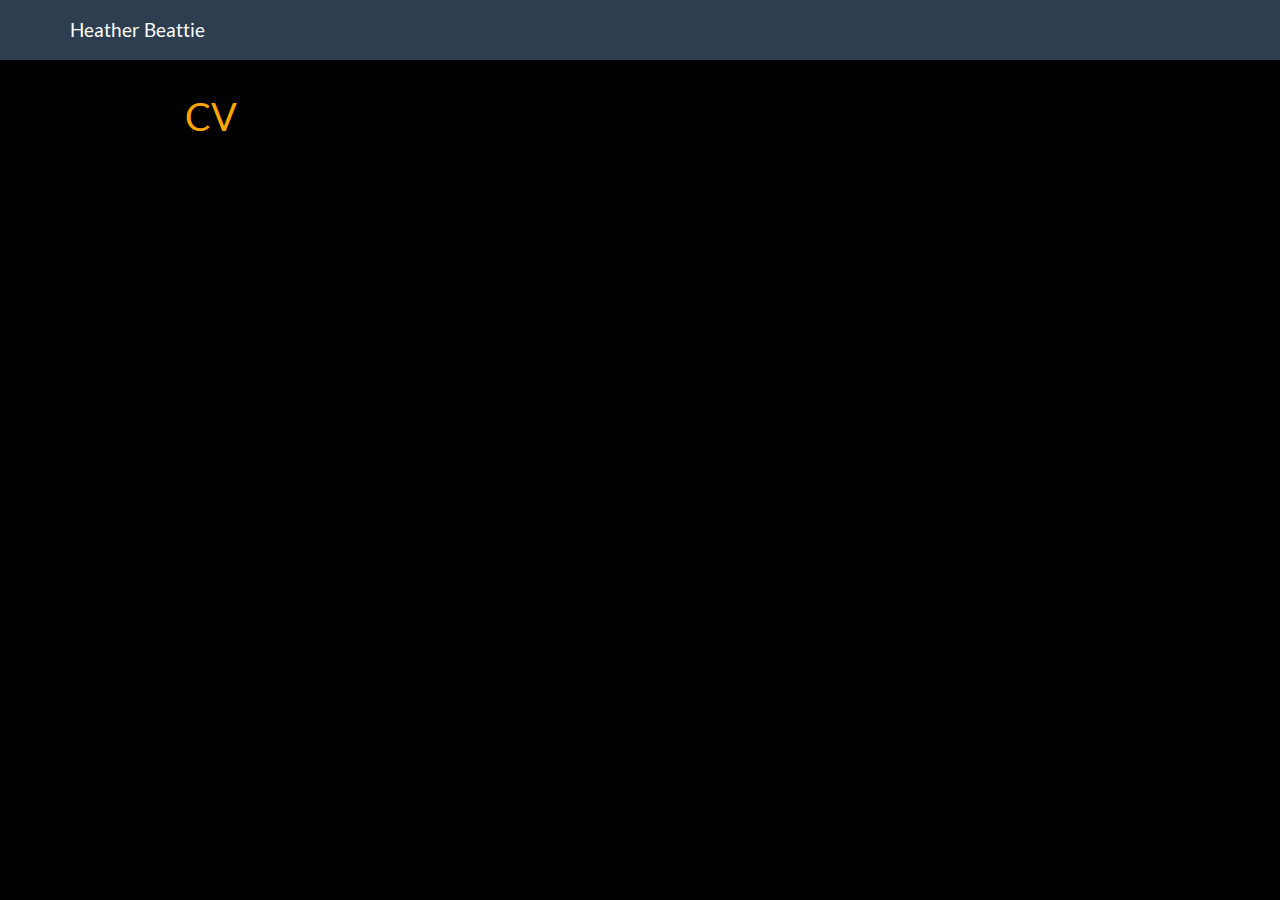
==== docs/cv.html @ c3816b7c "style changes" ====
<!DOCTYPE html>

<html>

<head>

<meta charset="utf-8" />
<meta name="generator" content="pandoc" />
<meta http-equiv="X-UA-Compatible" content="IE=EDGE" />




<title>CV</title>

<script src="site_libs/header-attrs-2.16/header-attrs.js"></script>
<script src="site_libs/jquery-3.6.0/jquery-3.6.0.min.js"></script>
<meta name="viewport" content="width=device-width, initial-scale=1" />
<link href="site_libs/bootstrap-3.3.5/css/flatly.min.css" rel="stylesheet" />
<script src="site_libs/bootstrap-3.3.5/js/bootstrap.min.js"></script>
<script src="site_libs/bootstrap-3.3.5/shim/html5shiv.min.js"></script>
<script src="site_libs/bootstrap-3.3.5/shim/respond.min.js"></script>
<style>h1 {font-size: 34px;}
       h1.title {font-size: 38px;}
       h2 {font-size: 30px;}
       h3 {font-size: 24px;}
       h4 {font-size: 18px;}
       h5 {font-size: 16px;}
       h6 {font-size: 12px;}
       code {color: inherit; background-color: rgba(0, 0, 0, 0.04);}
       pre:not([class]) { background-color: white }</style>
<script src="site_libs/navigation-1.1/tabsets.js"></script>
<link href="site_libs/highlightjs-9.12.0/default.css" rel="stylesheet" />
<script src="site_libs/highlightjs-9.12.0/highlight.js"></script>

<style type="text/css">
  code{white-space: pre-wrap;}
  span.smallcaps{font-variant: small-caps;}
  span.underline{text-decoration: underline;}
  div.column{display: inline-block; vertical-align: top; width: 50%;}
  div.hanging-indent{margin-left: 1.5em; text-indent: -1.5em;}
  ul.task-list{list-style: none;}
    </style>

<style type="text/css">code{white-space: pre;}</style>
<script type="text/javascript">
if (window.hljs) {
  hljs.configure({languages: []});
  hljs.initHighlightingOnLoad();
  if (document.readyState && document.readyState === "complete") {
    window.setTimeout(function() { hljs.initHighlighting(); }, 0);
  }
}
</script>






<link rel="stylesheet" href="style.css" type="text/css" />



<style type = "text/css">
.main-container {
  max-width: 940px;
  margin-left: auto;
  margin-right: auto;
}
img {
  max-width:100%;
}
.tabbed-pane {
  padding-top: 12px;
}
.html-widget {
  margin-bottom: 20px;
}
button.code-folding-btn:focus {
  outline: none;
}
summary {
  display: list-item;
}
details > summary > p:only-child {
  display: inline;
}
pre code {
  padding: 0;
}
</style>


<style type="text/css">
.dropdown-submenu {
  position: relative;
}
.dropdown-submenu>.dropdown-menu {
  top: 0;
  left: 100%;
  margin-top: -6px;
  margin-left: -1px;
  border-radius: 0 6px 6px 6px;
}
.dropdown-submenu:hover>.dropdown-menu {
  display: block;
}
.dropdown-submenu>a:after {
  display: block;
  content: " ";
  float: right;
  width: 0;
  height: 0;
  border-color: transparent;
  border-style: solid;
  border-width: 5px 0 5px 5px;
  border-left-color: #cccccc;
  margin-top: 5px;
  margin-right: -10px;
}
.dropdown-submenu:hover>a:after {
  border-left-color: #adb5bd;
}
.dropdown-submenu.pull-left {
  float: none;
}
.dropdown-submenu.pull-left>.dropdown-menu {
  left: -100%;
  margin-left: 10px;
  border-radius: 6px 0 6px 6px;
}
</style>

<script type="text/javascript">
// manage active state of menu based on current page
$(document).ready(function () {
  // active menu anchor
  href = window.location.pathname
  href = href.substr(href.lastIndexOf('/') + 1)
  if (href === "")
    href = "index.html";
  var menuAnchor = $('a[href="' + href + '"]');

  // mark the anchor link active (and if it's in a dropdown, also mark that active)
  var dropdown = menuAnchor.closest('li.dropdown');
  if (window.bootstrap) { // Bootstrap 4+
    menuAnchor.addClass('active');
    dropdown.find('> .dropdown-toggle').addClass('active');
  } else { // Bootstrap 3
    menuAnchor.parent().addClass('active');
    dropdown.addClass('active');
  }

  // Navbar adjustments
  var navHeight = $(".navbar").first().height() + 15;
  var style = document.createElement('style');
  var pt = "padding-top: " + navHeight + "px; ";
  var mt = "margin-top: -" + navHeight + "px; ";
  var css = "";
  // offset scroll position for anchor links (for fixed navbar)
  for (var i = 1; i <= 6; i++) {
    css += ".section h" + i + "{ " + pt + mt + "}\n";
  }
  style.innerHTML = "body {" + pt + "padding-bottom: 40px; }\n" + css;
  document.head.appendChild(style);
});
</script>

<!-- tabsets -->

<style type="text/css">
.tabset-dropdown > .nav-tabs {
  display: inline-table;
  max-height: 500px;
  min-height: 44px;
  overflow-y: auto;
  border: 1px solid #ddd;
  border-radius: 4px;
}

.tabset-dropdown > .nav-tabs > li.active:before {
  content: "";
  font-family: 'Glyphicons Halflings';
  display: inline-block;
  padding: 10px;
  border-right: 1px solid #ddd;
}

.tabset-dropdown > .nav-tabs.nav-tabs-open > li.active:before {
  content: "&#xe258;";
  border: none;
}

.tabset-dropdown > .nav-tabs.nav-tabs-open:before {
  content: "";
  font-family: 'Glyphicons Halflings';
  display: inline-block;
  padding: 10px;
  border-right: 1px solid #ddd;
}

.tabset-dropdown > .nav-tabs > li.active {
  display: block;
}

.tabset-dropdown > .nav-tabs > li > a,
.tabset-dropdown > .nav-tabs > li > a:focus,
.tabset-dropdown > .nav-tabs > li > a:hover {
  border: none;
  display: inline-block;
  border-radius: 4px;
  background-color: transparent;
}

.tabset-dropdown > .nav-tabs.nav-tabs-open > li {
  display: block;
  float: none;
}

.tabset-dropdown > .nav-tabs > li {
  display: none;
}
</style>

<!-- code folding -->




</head>

<body>


<div class="container-fluid main-container">




<div class="navbar navbar-default  navbar-fixed-top" role="navigation">
  <div class="container">
    <div class="navbar-header">
      <button type="button" class="navbar-toggle collapsed" data-toggle="collapse" data-bs-toggle="collapse" data-target="#navbar" data-bs-target="#navbar">
        <span class="icon-bar"></span>
        <span class="icon-bar"></span>
        <span class="icon-bar"></span>
      </button>
      <a class="navbar-brand" href="index.html">Heather Beattie</a>
    </div>
    <div id="navbar" class="navbar-collapse collapse">
      <ul class="nav navbar-nav">
        
      </ul>
      <ul class="nav navbar-nav navbar-right">
        
      </ul>
    </div><!--/.nav-collapse -->
  </div><!--/.container -->
</div><!--/.navbar -->

<div id="header">



<h1 class="title toc-ignore">CV</h1>

</div>







</div>

<script>

// add bootstrap table styles to pandoc tables
function bootstrapStylePandocTables() {
  $('tr.odd').parent('tbody').parent('table').addClass('table table-condensed');
}
$(document).ready(function () {
  bootstrapStylePandocTables();
});


</script>

<!-- tabsets -->

<script>
$(document).ready(function () {
  window.buildTabsets("TOC");
});

$(document).ready(function () {
  $('.tabset-dropdown > .nav-tabs > li').click(function () {
    $(this).parent().toggleClass('nav-tabs-open');
  });
});
</script>

<!-- code folding -->


<!-- dynamically load mathjax for compatibility with self-contained -->
<script>
  (function () {
    var script = document.createElement("script");
    script.type = "text/javascript";
    script.src  = "https://mathjax.rstudio.com/latest/MathJax.js?config=TeX-AMS-MML_HTMLorMML";
    document.getElementsByTagName("head")[0].appendChild(script);
  })();
</script>

</body>
</html>
---- docs/site_libs/bootstrap-3.3.5/css/flatly.min.css ----
@font-face {
  font-family: 'Lato';
  font-style: normal;
  font-weight: 400;
  src: url(fonts/Lato.ttf) format('truetype');
}
@font-face {
  font-family: 'Lato';
  font-style: normal;
  font-weight: 700;
  src: url(fonts/LatoBold.ttf) format('truetype');
}
@font-face {
  font-family: 'Lato';
  font-style: italic;
  font-weight: 400;
  src: url(fonts/LatoItalic.ttf) format('truetype');
}

/*!
 * bootswatch v3.3.6
 * Homepage: http://bootswatch.com
 * Copyright 2012-2015 Thomas Park
 * Licensed under MIT
 * Based on Bootstrap
*//*!
 * Bootstrap v3.3.6 (http://getbootstrap.com)
 * Copyright 2011-2015 Twitter, Inc.
 * Licensed under MIT (https://github.com/twbs/bootstrap/blob/master/LICENSE)
 *//*! normalize.css v3.0.3 | MIT License | github.com/necolas/normalize.css */html{font-family:sans-serif;-ms-text-size-adjust:100%;-webkit-text-size-adjust:100%}body{margin:0}article,aside,details,figcaption,figure,footer,header,hgroup,main,menu,nav,section,summary{display:block}audio,canvas,progress,video{display:inline-block;vertical-align:baseline}audio:not([controls]){display:none;height:0}[hidden],template{display:none}a{background-color:transparent}a:active,a:hover{outline:0}abbr[title]{border-bottom:1px dotted}b,strong{font-weight:bold}dfn{font-style:italic}h1{font-size:2em;margin:0.67em 0}mark{background:#ff0;color:#000}small{font-size:80%}sub,sup{font-size:75%;line-height:0;position:relative;vertical-align:baseline}sup{top:-0.5em}sub{bottom:-0.25em}img{border:0}svg:not(:root){overflow:hidden}figure{margin:1em 40px}hr{-webkit-box-sizing:content-box;-moz-box-sizing:content-box;box-sizing:content-box;height:0}pre{overflow:auto}code,kbd,pre,samp{font-family:monospace, monospace;font-size:1em}button,input,optgroup,select,textarea{color:inherit;font:inherit;margin:0}button{overflow:visible}button,select{text-transform:none}button,html input[type="button"],input[type="reset"],input[type="submit"]{-webkit-appearance:button;cursor:pointer}button[disabled],html input[disabled]{cursor:default}button::-moz-focus-inner,input::-moz-focus-inner{border:0;padding:0}input{line-height:normal}input[type="checkbox"],input[type="radio"]{-webkit-box-sizing:border-box;-moz-box-sizing:border-box;box-sizing:border-box;padding:0}input[type="number"]::-webkit-inner-spin-button,input[type="number"]::-webkit-outer-spin-button{height:auto}input[type="search"]{-webkit-appearance:textfield;-webkit-box-sizing:content-box;-moz-box-sizing:content-box;box-sizing:content-box}input[type="search"]::-webkit-search-cancel-button,input[type="search"]::-webkit-search-decoration{-webkit-appearance:none}fieldset{border:1px solid #c0c0c0;margin:0 2px;padding:0.35em 0.625em 0.75em}legend{border:0;padding:0}textarea{overflow:auto}optgroup{font-weight:bold}table{border-collapse:collapse;border-spacing:0}td,th{padding:0}/*! Source: https://github.com/h5bp/html5-boilerplate/blob/master/src/css/main.css */@media print{*,*:before,*:after{background:transparent !important;color:#000 !important;-webkit-box-shadow:none !important;box-shadow:none !important;text-shadow:none !important}a,a:visited{text-decoration:underline}a[href]:after{content:" (" attr(href) ")"}abbr[title]:after{content:" (" attr(title) ")"}a[href^="#"]:after,a[href^="javascript:"]:after{content:""}pre,blockquote{border:1px solid #999;page-break-inside:avoid}thead{display:table-header-group}tr,img{page-break-inside:avoid}img{max-width:100% !important}p,h2,h3{orphans:3;widows:3}h2,h3{page-break-after:avoid}.navbar{display:none}.btn>.caret,.dropup>.btn>.caret{border-top-color:#000 !important}.label{border:1px solid #000}.table{border-collapse:collapse !important}.table td,.table th{background-color:#fff !important}.table-bordered th,.table-bordered td{border:1px solid #ddd !important}}@font-face{font-family:'Glyphicons Halflings';src:url('../fonts/glyphicons-halflings-regular.eot');src:url('../fonts/glyphicons-halflings-regular.eot?#iefix') format('embedded-opentype'),url('../fonts/glyphicons-halflings-regular.woff') format('woff'),url('../fonts/glyphicons-halflings-regular.ttf') format('truetype'),url('../fonts/glyphicons-halflings-regular.svg#glyphicons_halflingsregular') format('svg')}.glyphicon{position:relative;top:1px;display:inline-block;font-family:'Glyphicons Halflings';font-style:normal;font-weight:normal;line-height:1;-webkit-font-smoothing:antialiased;-moz-osx-font-smoothing:grayscale}.glyphicon-asterisk:before{content:"\002a"}.glyphicon-plus:before{content:"\002b"}.glyphicon-euro:before,.glyphicon-eur:before{content:"\20ac"}.glyphicon-minus:before{content:"\2212"}.glyphicon-cloud:before{content:"\2601"}.glyphicon-envelope:before{content:"\2709"}.glyphicon-pencil:before{content:"\270f"}.glyphicon-glass:before{content:"\e001"}.glyphicon-music:before{content:"\e002"}.glyphicon-search:before{content:"\e003"}.glyphicon-heart:before{content:"\e005"}.glyphicon-star:before{content:"\e006"}.glyphicon-star-empty:before{content:"\e007"}.glyphicon-user:before{content:"\e008"}.glyphicon-film:before{content:"\e009"}.glyphicon-th-large:before{content:"\e010"}.glyphicon-th:before{content:"\e011"}.glyphicon-th-list:before{content:"\e012"}.glyphicon-ok:before{content:"\e013"}.glyphicon-remove:before{content:"\e014"}.glyphicon-zoom-in:before{content:"\e015"}.glyphicon-zoom-out:before{content:"\e016"}.glyphicon-off:before{content:"\e017"}.glyphicon-signal:before{content:"\e018"}.glyphicon-cog:before{content:"\e019"}.glyphicon-trash:before{content:"\e020"}.glyphicon-home:before{content:"\e021"}.glyphicon-file:before{content:"\e022"}.glyphicon-time:before{content:"\e023"}.glyphicon-road:before{content:"\e024"}.glyphicon-download-alt:before{content:"\e025"}.glyphicon-download:before{content:"\e026"}.glyphicon-upload:before{content:"\e027"}.glyphicon-inbox:before{content:"\e028"}.glyphicon-play-circle:before{content:"\e029"}.glyphicon-repeat:before{content:"\e030"}.glyphicon-refresh:before{content:"\e031"}.glyphicon-list-alt:before{content:"\e032"}.glyphicon-lock:before{content:"\e033"}.glyphicon-flag:before{content:"\e034"}.glyphicon-headphones:before{content:"\e035"}.glyphicon-volume-off:before{content:"\e036"}.glyphicon-volume-down:before{content:"\e037"}.glyphicon-volume-up:before{content:"\e038"}.glyphicon-qrcode:before{content:"\e039"}.glyphicon-barcode:before{content:"\e040"}.glyphicon-tag:before{content:"\e041"}.glyphicon-tags:before{content:"\e042"}.glyphicon-book:before{content:"\e043"}.glyphicon-bookmark:before{content:"\e044"}.glyphicon-print:before{content:"\e045"}.glyphicon-camera:before{content:"\e046"}.glyphicon-font:before{content:"\e047"}.glyphicon-bold:before{content:"\e048"}.glyphicon-italic:before{content:"\e049"}.glyphicon-text-height:before{content:"\e050"}.glyphicon-text-width:before{content:"\e051"}.glyphicon-align-left:before{content:"\e052"}.glyphicon-align-center:before{content:"\e053"}.glyphicon-align-right:before{content:"\e054"}.glyphicon-align-justify:before{content:"\e055"}.glyphicon-list:before{content:"\e056"}.glyphicon-indent-left:before{content:"\e057"}.glyphicon-indent-right:before{content:"\e058"}.glyphicon-facetime-video:before{content:"\e059"}.glyphicon-picture:before{content:"\e060"}.glyphicon-map-marker:before{content:"\e062"}.glyphicon-adjust:before{content:"\e063"}.glyphicon-tint:before{content:"\e064"}.glyphicon-edit:before{content:"\e065"}.glyphicon-share:before{content:"\e066"}.glyphicon-check:before{content:"\e067"}.glyphicon-move:before{content:"\e068"}.glyphicon-step-backward:before{content:"\e069"}.glyphicon-fast-backward:before{content:"\e070"}.glyphicon-backward:before{content:"\e071"}.glyphicon-play:before{content:"\e072"}.glyphicon-pause:before{content:"\e073"}.glyphicon-stop:before{content:"\e074"}.glyphicon-forward:before{content:"\e075"}.glyphicon-fast-forward:before{content:"\e076"}.glyphicon-step-forward:before{content:"\e077"}.glyphicon-eject:before{content:"\e078"}.glyphicon-chevron-left:before{content:"\e079"}.glyphicon-chevron-right:before{content:"\e080"}.glyphicon-plus-sign:before{content:"\e081"}.glyphicon-minus-sign:before{content:"\e082"}.glyphicon-remove-sign:before{content:"\e083"}.glyphicon-ok-sign:before{content:"\e084"}.glyphicon-question-sign:before{content:"\e085"}.glyphicon-info-sign:before{content:"\e086"}.glyphicon-screenshot:before{content:"\e087"}.glyphicon-remove-circle:before{content:"\e088"}.glyphicon-ok-circle:before{content:"\e089"}.glyphicon-ban-circle:before{content:"\e090"}.glyphicon-arrow-left:before{content:"\e091"}.glyphicon-arrow-right:before{content:"\e092"}.glyphicon-arrow-up:before{content:"\e093"}.glyphicon-arrow-down:before{content:"\e094"}.glyphicon-share-alt:before{content:"\e095"}.glyphicon-resize-full:before{content:"\e096"}.glyphicon-resize-small:before{content:"\e097"}.glyphicon-exclamation-sign:before{content:"\e101"}.glyphicon-gift:before{content:"\e102"}.glyphicon-leaf:before{content:"\e103"}.glyphicon-fire:before{content:"\e104"}.glyphicon-eye-open:before{content:"\e105"}.glyphicon-eye-close:before{content:"\e106"}.glyphicon-warning-sign:before{content:"\e107"}.glyphicon-plane:before{content:"\e108"}.glyphicon-calendar:before{content:"\e109"}.glyphicon-random:before{content:"\e110"}.glyphicon-comment:before{content:"\e111"}.glyphicon-magnet:before{content:"\e112"}.glyphicon-chevron-up:before{content:"\e113"}.glyphicon-chevron-down:before{content:"\e114"}.glyphicon-retweet:before{content:"\e115"}.glyphicon-shopping-cart:before{content:"\e116"}.glyphicon-folder-close:before{content:"\e117"}.glyphicon-folder-open:before{content:"\e118"}.glyphicon-resize-vertical:before{content:"\e119"}.glyphicon-resize-horizontal:before{content:"\e120"}.glyphicon-hdd:before{content:"\e121"}.glyphicon-bullhorn:before{content:"\e122"}.glyphicon-bell:before{content:"\e123"}.glyphicon-certificate:before{content:"\e124"}.glyphicon-thumbs-up:before{content:"\e125"}.glyphicon-thumbs-down:before{content:"\e126"}.glyphicon-hand-right:before{content:"\e127"}.glyphicon-hand-left:before{content:"\e128"}.glyphicon-hand-up:before{content:"\e129"}.glyphicon-hand-down:before{content:"\e130"}.glyphicon-circle-arrow-right:before{content:"\e131"}.glyphicon-circle-arrow-left:before{content:"\e132"}.glyphicon-circle-arrow-up:before{content:"\e133"}.glyphicon-circle-arrow-down:before{content:"\e134"}.glyphicon-globe:before{content:"\e135"}.glyphicon-wrench:before{content:"\e136"}.glyphicon-tasks:before{content:"\e137"}.glyphicon-filter:before{content:"\e138"}.glyphicon-briefcase:before{content:"\e139"}.glyphicon-fullscreen:before{content:"\e140"}.glyphicon-dashboard:before{content:"\e141"}.glyphicon-paperclip:before{content:"\e142"}.glyphicon-heart-empty:before{content:"\e143"}.glyphicon-link:before{content:"\e144"}.glyphicon-phone:before{content:"\e145"}.glyphicon-pushpin:before{content:"\e146"}.glyphicon-usd:before{content:"\e148"}.glyphicon-gbp:before{content:"\e149"}.glyphicon-sort:before{content:"\e150"}.glyphicon-sort-by-alphabet:before{content:"\e151"}.glyphicon-sort-by-alphabet-alt:before{content:"\e152"}.glyphicon-sort-by-order:before{content:"\e153"}.glyphicon-sort-by-order-alt:before{content:"\e154"}.glyphicon-sort-by-attributes:before{content:"\e155"}.glyphicon-sort-by-attributes-alt:before{content:"\e156"}.glyphicon-unchecked:before{content:"\e157"}.glyphicon-expand:before{content:"\e158"}.glyphicon-collapse-down:before{content:"\e159"}.glyphicon-collapse-up:before{content:"\e160"}.glyphicon-log-in:before{content:"\e161"}.glyphicon-flash:before{content:"\e162"}.glyphicon-log-out:before{content:"\e163"}.glyphicon-new-window:before{content:"\e164"}.glyphicon-record:before{content:"\e165"}.glyphicon-save:before{content:"\e166"}.glyphicon-open:before{content:"\e167"}.glyphicon-saved:before{content:"\e168"}.glyphicon-import:before{content:"\e169"}.glyphicon-export:before{content:"\e170"}.glyphicon-send:before{content:"\e171"}.glyphicon-floppy-disk:before{content:"\e172"}.glyphicon-floppy-saved:before{content:"\e173"}.glyphicon-floppy-remove:before{content:"\e174"}.glyphicon-floppy-save:before{content:"\e175"}.glyphicon-floppy-open:before{content:"\e176"}.glyphicon-credit-card:before{content:"\e177"}.glyphicon-transfer:before{content:"\e178"}.glyphicon-cutlery:before{content:"\e179"}.glyphicon-header:before{content:"\e180"}.glyphicon-compressed:before{content:"\e181"}.glyphicon-earphone:before{content:"\e182"}.glyphicon-phone-alt:before{content:"\e183"}.glyphicon-tower:before{content:"\e184"}.glyphicon-stats:before{content:"\e185"}.glyphicon-sd-video:before{content:"\e186"}.glyphicon-hd-video:before{content:"\e187"}.glyphicon-subtitles:before{content:"\e188"}.glyphicon-sound-stereo:before{content:"\e189"}.glyphicon-sound-dolby:before{content:"\e190"}.glyphicon-sound-5-1:before{content:"\e191"}.glyphicon-sound-6-1:before{content:"\e192"}.glyphicon-sound-7-1:before{content:"\e193"}.glyphicon-copyright-mark:before{content:"\e194"}.glyphicon-registration-mark:before{content:"\e195"}.glyphicon-cloud-download:before{content:"\e197"}.glyphicon-cloud-upload:before{content:"\e198"}.glyphicon-tree-conifer:before{content:"\e199"}.glyphicon-tree-deciduous:before{content:"\e200"}.glyphicon-cd:before{content:"\e201"}.glyphicon-save-file:before{content:"\e202"}.glyphicon-open-file:before{content:"\e203"}.glyphicon-level-up:before{content:"\e204"}.glyphicon-copy:before{content:"\e205"}.glyphicon-paste:before{content:"\e206"}.glyphicon-alert:before{content:"\e209"}.glyphicon-equalizer:before{content:"\e210"}.glyphicon-king:before{content:"\e211"}.glyphicon-queen:before{content:"\e212"}.glyphicon-pawn:before{content:"\e213"}.glyphicon-bishop:before{content:"\e214"}.glyphicon-knight:before{content:"\e215"}.glyphicon-baby-formula:before{content:"\e216"}.glyphicon-tent:before{content:"\26fa"}.glyphicon-blackboard:before{content:"\e218"}.glyphicon-bed:before{content:"\e219"}.glyphicon-apple:before{content:"\f8ff"}.glyphicon-erase:before{content:"\e221"}.glyphicon-hourglass:before{content:"\231b"}.glyphicon-lamp:before{content:"\e223"}.glyphicon-duplicate:before{content:"\e224"}.glyphicon-piggy-bank:before{content:"\e225"}.glyphicon-scissors:before{content:"\e226"}.glyphicon-bitcoin:before{content:"\e227"}.glyphicon-btc:before{content:"\e227"}.glyphicon-xbt:before{content:"\e227"}.glyphicon-yen:before{content:"\00a5"}.glyphicon-jpy:before{content:"\00a5"}.glyphicon-ruble:before{content:"\20bd"}.glyphicon-rub:before{content:"\20bd"}.glyphicon-scale:before{content:"\e230"}.glyphicon-ice-lolly:before{content:"\e231"}.glyphicon-ice-lolly-tasted:before{content:"\e232"}.glyphicon-education:before{content:"\e233"}.glyphicon-option-horizontal:before{content:"\e234"}.glyphicon-option-vertical:before{content:"\e235"}.glyphicon-menu-hamburger:before{content:"\e236"}.glyphicon-modal-window:before{content:"\e237"}.glyphicon-oil:before{content:"\e238"}.glyphicon-grain:before{content:"\e239"}.glyphicon-sunglasses:before{content:"\e240"}.glyphicon-text-size:before{content:"\e241"}.glyphicon-text-color:before{content:"\e242"}.glyphicon-text-background:before{content:"\e243"}.glyphicon-object-align-top:before{content:"\e244"}.glyphicon-object-align-bottom:before{content:"\e245"}.glyphicon-object-align-horizontal:before{content:"\e246"}.glyphicon-object-align-left:before{content:"\e247"}.glyphicon-object-align-vertical:before{content:"\e248"}.glyphicon-object-align-right:before{content:"\e249"}.glyphicon-triangle-right:before{content:"\e250"}.glyphicon-triangle-left:before{content:"\e251"}.glyphicon-triangle-bottom:before{content:"\e252"}.glyphicon-triangle-top:before{content:"\e253"}.glyphicon-console:before{content:"\e254"}.glyphicon-superscript:before{content:"\e255"}.glyphicon-subscript:before{content:"\e256"}.glyphicon-menu-left:before{content:"\e257"}.glyphicon-menu-right:before{content:"\e258"}.glyphicon-menu-down:before{content:"\e259"}.glyphicon-menu-up:before{content:"\e260"}*{-webkit-box-sizing:border-box;-moz-box-sizing:border-box;box-sizing:border-box}*:before,*:after{-webkit-box-sizing:border-box;-moz-box-sizing:border-box;box-sizing:border-box}html{font-size:10px;-webkit-tap-highlight-color:rgba(0,0,0,0)}body{font-family:"Lato","Helvetica Neue",Helvetica,Arial,sans-serif;font-size:15px;line-height:1.42857143;color:#2c3e50;background-color:#ffffff}input,button,select,textarea{font-family:inherit;font-size:inherit;line-height:inherit}a{color:#18bc9c;text-decoration:none}a:hover,a:focus{color:#18bc9c;text-decoration:underline}a:focus{outline:thin dotted;outline:5px auto -webkit-focus-ring-color;outline-offset:-2px}figure{margin:0}img{vertical-align:middle}.img-responsive,.thumbnail>img,.thumbnail a>img,.carousel-inner>.item>img,.carousel-inner>.item>a>img{display:block;max-width:100%;height:auto}.img-rounded{border-radius:6px}.img-thumbnail{padding:4px;line-height:1.42857143;background-color:#ffffff;border:1px solid #ecf0f1;border-radius:4px;-webkit-transition:all .2s ease-in-out;-o-transition:all .2s ease-in-out;transition:all .2s ease-in-out;display:inline-block;max-width:100%;height:auto}.img-circle{border-radius:50%}hr{margin-top:21px;margin-bottom:21px;border:0;border-top:1px solid #ecf0f1}.sr-only{position:absolute;width:1px;height:1px;margin:-1px;padding:0;overflow:hidden;clip:rect(0, 0, 0, 0);border:0}.sr-only-focusable:active,.sr-only-focusable:focus{position:static;width:auto;height:auto;margin:0;overflow:visible;clip:auto}[role="button"]{cursor:pointer}h1,h2,h3,h4,h5,h6,.h1,.h2,.h3,.h4,.h5,.h6{font-family:"Lato","Helvetica Neue",Helvetica,Arial,sans-serif;font-weight:400;line-height:1.1;color:inherit}h1 small,h2 small,h3 small,h4 small,h5 small,h6 small,.h1 small,.h2 small,.h3 small,.h4 small,.h5 small,.h6 small,h1 .small,h2 .small,h3 .small,h4 .small,h5 .small,h6 .small,.h1 .small,.h2 .small,.h3 .small,.h4 .small,.h5 .small,.h6 .small{font-weight:normal;line-height:1;color:#b4bcc2}h1,.h1,h2,.h2,h3,.h3{margin-top:21px;margin-bottom:10.5px}h1 small,.h1 small,h2 small,.h2 small,h3 small,.h3 small,h1 .small,.h1 .small,h2 .small,.h2 .small,h3 .small,.h3 .small{font-size:65%}h4,.h4,h5,.h5,h6,.h6{margin-top:10.5px;margin-bottom:10.5px}h4 small,.h4 small,h5 small,.h5 small,h6 small,.h6 small,h4 .small,.h4 .small,h5 .small,.h5 .small,h6 .small,.h6 .small{font-size:75%}h1,.h1{font-size:39px}h2,.h2{font-size:32px}h3,.h3{font-size:26px}h4,.h4{font-size:19px}h5,.h5{font-size:15px}h6,.h6{font-size:13px}p{margin:0 0 10.5px}.lead{margin-bottom:21px;font-size:17px;font-weight:300;line-height:1.4}@media (min-width:768px){.lead{font-size:22.5px}}small,.small{font-size:86%}mark,.mark{background-color:#f39c12;padding:.2em}.text-left{text-align:left}.text-right{text-align:right}.text-center{text-align:center}.text-justify{text-align:justify}.text-nowrap{white-space:nowrap}.text-lowercase{text-transform:lowercase}.text-uppercase{text-transform:uppercase}.text-capitalize{text-transform:capitalize}.text-muted{color:#b4bcc2}.text-primary{color:#2c3e50}a.text-primary:hover,a.text-primary:focus{color:#1a242f}.text-success{color:#ffffff}a.text-success:hover,a.text-success:focus{color:#e6e6e6}.text-info{color:#ffffff}a.text-info:hover,a.text-info:focus{color:#e6e6e6}.text-warning{color:#ffffff}a.text-warning:hover,a.text-warning:focus{color:#e6e6e6}.text-danger{color:#ffffff}a.text-danger:hover,a.text-danger:focus{color:#e6e6e6}.bg-primary{color:#fff;background-color:#2c3e50}a.bg-primary:hover,a.bg-primary:focus{background-color:#1a242f}.bg-success{background-color:#18bc9c}a.bg-success:hover,a.bg-success:focus{background-color:#128f76}.bg-info{background-color:#3498db}a.bg-info:hover,a.bg-info:focus{background-color:#217dbb}.bg-warning{background-color:#f39c12}a.bg-warning:hover,a.bg-warning:focus{background-color:#c87f0a}.bg-danger{background-color:#e74c3c}a.bg-danger:hover,a.bg-danger:focus{background-color:#d62c1a}.page-header{padding-bottom:9.5px;margin:42px 0 21px;border-bottom:1px solid transparent}ul,ol{margin-top:0;margin-bottom:10.5px}ul ul,ol ul,ul ol,ol ol{margin-bottom:0}.list-unstyled{padding-left:0;list-style:none}.list-inline{padding-left:0;list-style:none;margin-left:-5px}.list-inline>li{display:inline-block;padding-left:5px;padding-right:5px}dl{margin-top:0;margin-bottom:21px}dt,dd{line-height:1.42857143}dt{font-weight:bold}dd{margin-left:0}@media (min-width:768px){.dl-horizontal dt{float:left;width:160px;clear:left;text-align:right;overflow:hidden;text-overflow:ellipsis;white-space:nowrap}.dl-horizontal dd{margin-left:180px}}abbr[title],abbr[data-original-title]{cursor:help;border-bottom:1px dotted #b4bcc2}.initialism{font-size:90%;text-transform:uppercase}blockquote{padding:10.5px 21px;margin:0 0 21px;font-size:18.75px;border-left:5px solid #ecf0f1}blockquote p:last-child,blockquote ul:last-child,blockquote ol:last-child{margin-bottom:0}blockquote footer,blockquote small,blockquote .small{display:block;font-size:80%;line-height:1.42857143;color:#b4bcc2}blockquote footer:before,blockquote small:before,blockquote .small:before{content:'\2014 \00A0'}.blockquote-reverse,blockquote.pull-right{padding-right:15px;padding-left:0;border-right:5px solid #ecf0f1;border-left:0;text-align:right}.blockquote-reverse footer:before,blockquote.pull-right footer:before,.blockquote-reverse small:before,blockquote.pull-right small:before,.blockquote-reverse .small:before,blockquote.pull-right .small:before{content:''}.blockquote-reverse footer:after,blockquote.pull-right footer:after,.blockquote-reverse small:after,blockquote.pull-right small:after,.blockquote-reverse .small:after,blockquote.pull-right .small:after{content:'\00A0 \2014'}address{margin-bottom:21px;font-style:normal;line-height:1.42857143}code,kbd,pre,samp{font-family:monospace}code{padding:2px 4px;font-size:90%;color:#c7254e;background-color:#f9f2f4;border-radius:4px}kbd{padding:2px 4px;font-size:90%;color:#ffffff;background-color:#333333;border-radius:3px;-webkit-box-shadow:inset 0 -1px 0 rgba(0,0,0,0.25);box-shadow:inset 0 -1px 0 rgba(0,0,0,0.25)}kbd kbd{padding:0;font-size:100%;font-weight:bold;-webkit-box-shadow:none;box-shadow:none}pre{display:block;padding:10px;margin:0 0 10.5px;font-size:14px;line-height:1.42857143;word-break:break-all;word-wrap:break-word;color:#7b8a8b;background-color:#ecf0f1;border:1px solid #cccccc;border-radius:4px}pre code{padding:0;font-size:inherit;color:inherit;white-space:pre-wrap;background-color:transparent;border-radius:0}.pre-scrollable{max-height:340px;overflow-y:scroll}.container{margin-right:auto;margin-left:auto;padding-left:15px;padding-right:15px}@media (min-width:768px){.container{width:750px}}@media (min-width:992px){.container{width:970px}}@media (min-width:1200px){.container{width:1170px}}.container-fluid{margin-right:auto;margin-left:auto;padding-left:15px;padding-right:15px}.row{margin-left:-15px;margin-right:-15px}.col-xs-1,.col-sm-1,.col-md-1,.col-lg-1,.col-xs-2,.col-sm-2,.col-md-2,.col-lg-2,.col-xs-3,.col-sm-3,.col-md-3,.col-lg-3,.col-xs-4,.col-sm-4,.col-md-4,.col-lg-4,.col-xs-5,.col-sm-5,.col-md-5,.col-lg-5,.col-xs-6,.col-sm-6,.col-md-6,.col-lg-6,.col-xs-7,.col-sm-7,.col-md-7,.col-lg-7,.col-xs-8,.col-sm-8,.col-md-8,.col-lg-8,.col-xs-9,.col-sm-9,.col-md-9,.col-lg-9,.col-xs-10,.col-sm-10,.col-md-10,.col-lg-10,.col-xs-11,.col-sm-11,.col-md-11,.col-lg-11,.col-xs-12,.col-sm-12,.col-md-12,.col-lg-12{position:relative;min-height:1px;padding-left:15px;padding-right:15px}.col-xs-1,.col-xs-2,.col-xs-3,.col-xs-4,.col-xs-5,.col-xs-6,.col-xs-7,.col-xs-8,.col-xs-9,.col-xs-10,.col-xs-11,.col-xs-12{float:left}.col-xs-12{width:100%}.col-xs-11{width:91.66666667%}.col-xs-10{width:83.33333333%}.col-xs-9{width:75%}.col-xs-8{width:66.66666667%}.col-xs-7{width:58.33333333%}.col-xs-6{width:50%}.col-xs-5{width:41.66666667%}.col-xs-4{width:33.33333333%}.col-xs-3{width:25%}.col-xs-2{width:16.66666667%}.col-xs-1{width:8.33333333%}.col-xs-pull-12{right:100%}.col-xs-pull-11{right:91.66666667%}.col-xs-pull-10{right:83.33333333%}.col-xs-pull-9{right:75%}.col-xs-pull-8{right:66.66666667%}.col-xs-pull-7{right:58.33333333%}.col-xs-pull-6{right:50%}.col-xs-pull-5{right:41.66666667%}.col-xs-pull-4{right:33.33333333%}.col-xs-pull-3{right:25%}.col-xs-pull-2{right:16.66666667%}.col-xs-pull-1{right:8.33333333%}.col-xs-pull-0{right:auto}.col-xs-push-12{left:100%}.col-xs-push-11{left:91.66666667%}.col-xs-push-10{left:83.33333333%}.col-xs-push-9{left:75%}.col-xs-push-8{left:66.66666667%}.col-xs-push-7{left:58.33333333%}.col-xs-push-6{left:50%}.col-xs-push-5{left:41.66666667%}.col-xs-push-4{left:33.33333333%}.col-xs-push-3{left:25%}.col-xs-push-2{left:16.66666667%}.col-xs-push-1{left:8.33333333%}.col-xs-push-0{left:auto}.col-xs-offset-12{margin-left:100%}.col-xs-offset-11{margin-left:91.66666667%}.col-xs-offset-10{margin-left:83.33333333%}.col-xs-offset-9{margin-left:75%}.col-xs-offset-8{margin-left:66.66666667%}.col-xs-offset-7{margin-left:58.33333333%}.col-xs-offset-6{margin-left:50%}.col-xs-offset-5{margin-left:41.66666667%}.col-xs-offset-4{margin-left:33.33333333%}.col-xs-offset-3{margin-left:25%}.col-xs-offset-2{margin-left:16.66666667%}.col-xs-offset-1{margin-left:8.33333333%}.col-xs-offset-0{margin-left:0%}@media (min-width:768px){.col-sm-1,.col-sm-2,.col-sm-3,.col-sm-4,.col-sm-5,.col-sm-6,.col-sm-7,.col-sm-8,.col-sm-9,.col-sm-10,.col-sm-11,.col-sm-12{float:left}.col-sm-12{width:100%}.col-sm-11{width:91.66666667%}.col-sm-10{width:83.33333333%}.col-sm-9{width:75%}.col-sm-8{width:66.66666667%}.col-sm-7{width:58.33333333%}.col-sm-6{width:50%}.col-sm-5{width:41.66666667%}.col-sm-4{width:33.33333333%}.col-sm-3{width:25%}.col-sm-2{width:16.66666667%}.col-sm-1{width:8.33333333%}.col-sm-pull-12{right:100%}.col-sm-pull-11{right:91.66666667%}.col-sm-pull-10{right:83.33333333%}.col-sm-pull-9{right:75%}.col-sm-pull-8{right:66.66666667%}.col-sm-pull-7{right:58.33333333%}.col-sm-pull-6{right:50%}.col-sm-pull-5{right:41.66666667%}.col-sm-pull-4{right:33.33333333%}.col-sm-pull-3{right:25%}.col-sm-pull-2{right:16.66666667%}.col-sm-pull-1{right:8.33333333%}.col-sm-pull-0{right:auto}.col-sm-push-12{left:100%}.col-sm-push-11{left:91.66666667%}.col-sm-push-10{left:83.33333333%}.col-sm-push-9{left:75%}.col-sm-push-8{left:66.66666667%}.col-sm-push-7{left:58.33333333%}.col-sm-push-6{left:50%}.col-sm-push-5{left:41.66666667%}.col-sm-push-4{left:33.33333333%}.col-sm-push-3{left:25%}.col-sm-push-2{left:16.66666667%}.col-sm-push-1{left:8.33333333%}.col-sm-push-0{left:auto}.col-sm-offset-12{margin-left:100%}.col-sm-offset-11{margin-left:91.66666667%}.col-sm-offset-10{margin-left:83.33333333%}.col-sm-offset-9{margin-left:75%}.col-sm-offset-8{margin-left:66.66666667%}.col-sm-offset-7{margin-left:58.33333333%}.col-sm-offset-6{margin-left:50%}.col-sm-offset-5{margin-left:41.66666667%}.col-sm-offset-4{margin-left:33.33333333%}.col-sm-offset-3{margin-left:25%}.col-sm-offset-2{margin-left:16.66666667%}.col-sm-offset-1{margin-left:8.33333333%}.col-sm-offset-0{margin-left:0%}}@media (min-width:992px){.col-md-1,.col-md-2,.col-md-3,.col-md-4,.col-md-5,.col-md-6,.col-md-7,.col-md-8,.col-md-9,.col-md-10,.col-md-11,.col-md-12{float:left}.col-md-12{width:100%}.col-md-11{width:91.66666667%}.col-md-10{width:83.33333333%}.col-md-9{width:75%}.col-md-8{width:66.66666667%}.col-md-7{width:58.33333333%}.col-md-6{width:50%}.col-md-5{width:41.66666667%}.col-md-4{width:33.33333333%}.col-md-3{width:25%}.col-md-2{width:16.66666667%}.col-md-1{width:8.33333333%}.col-md-pull-12{right:100%}.col-md-pull-11{right:91.66666667%}.col-md-pull-10{right:83.33333333%}.col-md-pull-9{right:75%}.col-md-pull-8{right:66.66666667%}.col-md-pull-7{right:58.33333333%}.col-md-pull-6{right:50%}.col-md-pull-5{right:41.66666667%}.col-md-pull-4{right:33.33333333%}.col-md-pull-3{right:25%}.col-md-pull-2{right:16.66666667%}.col-md-pull-1{right:8.33333333%}.col-md-pull-0{right:auto}.col-md-push-12{left:100%}.col-md-push-11{left:91.66666667%}.col-md-push-10{left:83.33333333%}.col-md-push-9{left:75%}.col-md-push-8{left:66.66666667%}.col-md-push-7{left:58.33333333%}.col-md-push-6{left:50%}.col-md-push-5{left:41.66666667%}.col-md-push-4{left:33.33333333%}.col-md-push-3{left:25%}.col-md-push-2{left:16.66666667%}.col-md-push-1{left:8.33333333%}.col-md-push-0{left:auto}.col-md-offset-12{margin-left:100%}.col-md-offset-11{margin-left:91.66666667%}.col-md-offset-10{margin-left:83.33333333%}.col-md-offset-9{margin-left:75%}.col-md-offset-8{margin-left:66.66666667%}.col-md-offset-7{margin-left:58.33333333%}.col-md-offset-6{margin-left:50%}.col-md-offset-5{margin-left:41.66666667%}.col-md-offset-4{margin-left:33.33333333%}.col-md-offset-3{margin-left:25%}.col-md-offset-2{margin-left:16.66666667%}.col-md-offset-1{margin-left:8.33333333%}.col-md-offset-0{margin-left:0%}}@media (min-width:1200px){.col-lg-1,.col-lg-2,.col-lg-3,.col-lg-4,.col-lg-5,.col-lg-6,.col-lg-7,.col-lg-8,.col-lg-9,.col-lg-10,.col-lg-11,.col-lg-12{float:left}.col-lg-12{width:100%}.col-lg-11{width:91.66666667%}.col-lg-10{width:83.33333333%}.col-lg-9{width:75%}.col-lg-8{width:66.66666667%}.col-lg-7{width:58.33333333%}.col-lg-6{width:50%}.col-lg-5{width:41.66666667%}.col-lg-4{width:33.33333333%}.col-lg-3{width:25%}.col-lg-2{width:16.66666667%}.col-lg-1{width:8.33333333%}.col-lg-pull-12{right:100%}.col-lg-pull-11{right:91.66666667%}.col-lg-pull-10{right:83.33333333%}.col-lg-pull-9{right:75%}.col-lg-pull-8{right:66.66666667%}.col-lg-pull-7{right:58.33333333%}.col-lg-pull-6{right:50%}.col-lg-pull-5{right:41.66666667%}.col-lg-pull-4{right:33.33333333%}.col-lg-pull-3{right:25%}.col-lg-pull-2{right:16.66666667%}.col-lg-pull-1{right:8.33333333%}.col-lg-pull-0{right:auto}.col-lg-push-12{left:100%}.col-lg-push-11{left:91.66666667%}.col-lg-push-10{left:83.33333333%}.col-lg-push-9{left:75%}.col-lg-push-8{left:66.66666667%}.col-lg-push-7{left:58.33333333%}.col-lg-push-6{left:50%}.col-lg-push-5{left:41.66666667%}.col-lg-push-4{left:33.33333333%}.col-lg-push-3{left:25%}.col-lg-push-2{left:16.66666667%}.col-lg-push-1{left:8.33333333%}.col-lg-push-0{left:auto}.col-lg-offset-12{margin-left:100%}.col-lg-offset-11{margin-left:91.66666667%}.col-lg-offset-10{margin-left:83.33333333%}.col-lg-offset-9{margin-left:75%}.col-lg-offset-8{margin-left:66.66666667%}.col-lg-offset-7{margin-left:58.33333333%}.col-lg-offset-6{margin-left:50%}.col-lg-offset-5{margin-left:41.66666667%}.col-lg-offset-4{margin-left:33.33333333%}.col-lg-offset-3{margin-left:25%}.col-lg-offset-2{margin-left:16.66666667%}.col-lg-offset-1{margin-left:8.33333333%}.col-lg-offset-0{margin-left:0%}}table{background-color:transparent}caption{padding-top:8px;padding-bottom:8px;color:#b4bcc2;text-align:left}th{}.table{width:100%;max-width:100%;margin-bottom:21px}.table>thead>tr>th,.table>tbody>tr>th,.table>tfoot>tr>th,.table>thead>tr>td,.table>tbody>tr>td,.table>tfoot>tr>td{padding:8px;line-height:1.42857143;vertical-align:top;border-top:1px solid #ecf0f1}.table>thead>tr>th{vertical-align:bottom;border-bottom:2px solid #ecf0f1}.table>caption+thead>tr:first-child>th,.table>colgroup+thead>tr:first-child>th,.table>thead:first-child>tr:first-child>th,.table>caption+thead>tr:first-child>td,.table>colgroup+thead>tr:first-child>td,.table>thead:first-child>tr:first-child>td{border-top:0}.table>tbody+tbody{border-top:2px solid #ecf0f1}.table .table{background-color:#ffffff}.table-condensed>thead>tr>th,.table-condensed>tbody>tr>th,.table-condensed>tfoot>tr>th,.table-condensed>thead>tr>td,.table-condensed>tbody>tr>td,.table-condensed>tfoot>tr>td{padding:5px}.table-bordered{border:1px solid #ecf0f1}.table-bordered>thead>tr>th,.table-bordered>tbody>tr>th,.table-bordered>tfoot>tr>th,.table-bordered>thead>tr>td,.table-bordered>tbody>tr>td,.table-bordered>tfoot>tr>td{border:1px solid #ecf0f1}.table-bordered>thead>tr>th,.table-bordered>thead>tr>td{border-bottom-width:2px}.table-striped>tbody>tr:nth-of-type(odd){background-color:#f9f9f9}.table-hover>tbody>tr:hover{background-color:#ecf0f1}table col[class*="col-"]{position:static;float:none;display:table-column}table td[class*="col-"],table th[class*="col-"]{position:static;float:none;display:table-cell}.table>thead>tr>td.active,.table>tbody>tr>td.active,.table>tfoot>tr>td.active,.table>thead>tr>th.active,.table>tbody>tr>th.active,.table>tfoot>tr>th.active,.table>thead>tr.active>td,.table>tbody>tr.active>td,.table>tfoot>tr.active>td,.table>thead>tr.active>th,.table>tbody>tr.active>th,.table>tfoot>tr.active>th{background-color:#ecf0f1}.table-hover>tbody>tr>td.active:hover,.table-hover>tbody>tr>th.active:hover,.table-hover>tbody>tr.active:hover>td,.table-hover>tbody>tr:hover>.active,.table-hover>tbody>tr.active:hover>th{background-color:#dde4e6}.table>thead>tr>td.success,.table>tbody>tr>td.success,.table>tfoot>tr>td.success,.table>thead>tr>th.success,.table>tbody>tr>th.success,.table>tfoot>tr>th.success,.table>thead>tr.success>td,.table>tbody>tr.success>td,.table>tfoot>tr.success>td,.table>thead>tr.success>th,.table>tbody>tr.success>th,.table>tfoot>tr.success>th{background-color:#18bc9c}.table-hover>tbody>tr>td.success:hover,.table-hover>tbody>tr>th.success:hover,.table-hover>tbody>tr.success:hover>td,.table-hover>tbody>tr:hover>.success,.table-hover>tbody>tr.success:hover>th{background-color:#15a589}.table>thead>tr>td.info,.table>tbody>tr>td.info,.table>tfoot>tr>td.info,.table>thead>tr>th.info,.table>tbody>tr>th.info,.table>tfoot>tr>th.info,.table>thead>tr.info>td,.table>tbody>tr.info>td,.table>tfoot>tr.info>td,.table>thead>tr.info>th,.table>tbody>tr.info>th,.table>tfoot>tr.info>th{background-color:#3498db}.table-hover>tbody>tr>td.info:hover,.table-hover>tbody>tr>th.info:hover,.table-hover>tbody>tr.info:hover>td,.table-hover>tbody>tr:hover>.info,.table-hover>tbody>tr.info:hover>th{background-color:#258cd1}.table>thead>tr>td.warning,.table>tbody>tr>td.warning,.table>tfoot>tr>td.warning,.table>thead>tr>th.warning,.table>tbody>tr>th.warning,.table>tfoot>tr>th.warning,.table>thead>tr.warning>td,.table>tbody>tr.warning>td,.table>tfoot>tr.warning>td,.table>thead>tr.warning>th,.table>tbody>tr.warning>th,.table>tfoot>tr.warning>th{background-color:#f39c12}.table-hover>tbody>tr>td.warning:hover,.table-hover>tbody>tr>th.warning:hover,.table-hover>tbody>tr.warning:hover>td,.table-hover>tbody>tr:hover>.warning,.table-hover>tbody>tr.warning:hover>th{background-color:#e08e0b}.table>thead>tr>td.danger,.table>tbody>tr>td.danger,.table>tfoot>tr>td.danger,.table>thead>tr>th.danger,.table>tbody>tr>th.danger,.table>tfoot>tr>th.danger,.table>thead>tr.danger>td,.table>tbody>tr.danger>td,.table>tfoot>tr.danger>td,.table>thead>tr.danger>th,.table>tbody>tr.danger>th,.table>tfoot>tr.danger>th{background-color:#e74c3c}.table-hover>tbody>tr>td.danger:hover,.table-hover>tbody>tr>th.danger:hover,.table-hover>tbody>tr.danger:hover>td,.table-hover>tbody>tr:hover>.danger,.table-hover>tbody>tr.danger:hover>th{background-color:#e43725}.table-responsive{overflow-x:auto;min-height:0.01%}@media screen and (max-width:767px){.table-responsive{width:100%;margin-bottom:15.75px;overflow-y:hidden;-ms-overflow-style:-ms-autohiding-scrollbar;border:1px solid #ecf0f1}.table-responsive>.table{margin-bottom:0}.table-responsive>.table>thead>tr>th,.table-responsive>.table>tbody>tr>th,.table-responsive>.table>tfoot>tr>th,.table-responsive>.table>thead>tr>td,.table-responsive>.table>tbody>tr>td,.table-responsive>.table>tfoot>tr>td{white-space:nowrap}.table-responsive>.table-bordered{border:0}.table-responsive>.table-bordered>thead>tr>th:first-child,.table-responsive>.table-bordered>tbody>tr>th:first-child,.table-responsive>.table-bordered>tfoot>tr>th:first-child,.table-responsive>.table-bordered>thead>tr>td:first-child,.table-responsive>.table-bordered>tbody>tr>td:first-child,.table-responsive>.table-bordered>tfoot>tr>td:first-child{border-left:0}.table-responsive>.table-bordered>thead>tr>th:last-child,.table-responsive>.table-bordered>tbody>tr>th:last-child,.table-responsive>.table-bordered>tfoot>tr>th:last-child,.table-responsive>.table-bordered>thead>tr>td:last-child,.table-responsive>.table-bordered>tbody>tr>td:last-child,.table-responsive>.table-bordered>tfoot>tr>td:last-child{border-right:0}.table-responsive>.table-bordered>tbody>tr:last-child>th,.table-responsive>.table-bordered>tfoot>tr:last-child>th,.table-responsive>.table-bordered>tbody>tr:last-child>td,.table-responsive>.table-bordered>tfoot>tr:last-child>td{border-bottom:0}}fieldset{padding:0;margin:0;border:0;min-width:0}legend{display:block;width:100%;padding:0;margin-bottom:21px;font-size:22.5px;line-height:inherit;color:#2c3e50;border:0;border-bottom:1px solid transparent}label{display:inline-block;max-width:100%;margin-bottom:5px;font-weight:bold}input[type="search"]{-webkit-box-sizing:border-box;-moz-box-sizing:border-box;box-sizing:border-box}input[type="radio"],input[type="checkbox"]{margin:4px 0 0;margin-top:1px \9;line-height:normal}input[type="file"]{display:block}input[type="range"]{display:block;width:100%}select[multiple],select[size]{height:auto}input[type="file"]:focus,input[type="radio"]:focus,input[type="checkbox"]:focus{outline:thin dotted;outline:5px auto -webkit-focus-ring-color;outline-offset:-2px}output{display:block;padding-top:11px;font-size:15px;line-height:1.42857143;color:#2c3e50}.form-control{display:block;width:100%;height:45px;padding:10px 15px;font-size:15px;line-height:1.42857143;color:#2c3e50;background-color:#ffffff;background-image:none;border:1px solid #dce4ec;border-radius:4px;-webkit-box-shadow:inset 0 1px 1px rgba(0,0,0,0.075);box-shadow:inset 0 1px 1px rgba(0,0,0,0.075);-webkit-transition:border-color ease-in-out .15s,-webkit-box-shadow ease-in-out .15s;-o-transition:border-color ease-in-out .15s,box-shadow ease-in-out .15s;transition:border-color ease-in-out .15s,box-shadow ease-in-out .15s}.form-control:focus{border-color:#2c3e50;outline:0;-webkit-box-shadow:inset 0 1px 1px rgba(0,0,0,0.075),0 0 8px rgba(44,62,80,0.6);box-shadow:inset 0 1px 1px rgba(0,0,0,0.075),0 0 8px rgba(44,62,80,0.6)}.form-control::-moz-placeholder{color:#acb6c0;opacity:1}.form-control:-ms-input-placeholder{color:#acb6c0}.form-control::-webkit-input-placeholder{color:#acb6c0}.form-control::-ms-expand{border:0;background-color:transparent}.form-control[disabled],.form-control[readonly],fieldset[disabled] .form-control{background-color:#ecf0f1;opacity:1}.form-control[disabled],fieldset[disabled] .form-control{cursor:not-allowed}textarea.form-control{height:auto}input[type="search"]{-webkit-appearance:none}@media screen and (-webkit-min-device-pixel-ratio:0){input[type="date"].form-control,input[type="time"].form-control,input[type="datetime-local"].form-control,input[type="month"].form-control{line-height:45px}input[type="date"].input-sm,input[type="time"].input-sm,input[type="datetime-local"].input-sm,input[type="month"].input-sm,.input-group-sm input[type="date"],.input-group-sm input[type="time"],.input-group-sm input[type="datetime-local"],.input-group-sm input[type="month"]{line-height:35px}input[type="date"].input-lg,input[type="time"].input-lg,input[type="datetime-local"].input-lg,input[type="month"].input-lg,.input-group-lg input[type="date"],.input-group-lg input[type="time"],.input-group-lg input[type="datetime-local"],.input-group-lg input[type="month"]{line-height:66px}}.form-group{margin-bottom:15px}.radio,.checkbox{position:relative;display:block;margin-top:10px;margin-bottom:10px}.radio label,.checkbox label{min-height:21px;padding-left:20px;margin-bottom:0;font-weight:normal;cursor:pointer}.radio input[type="radio"],.radio-inline input[type="radio"],.checkbox input[type="checkbox"],.checkbox-inline input[type="checkbox"]{position:absolute;margin-left:-20px;margin-top:4px \9}.radio+.radio,.checkbox+.checkbox{margin-top:-5px}.radio-inline,.checkbox-inline{position:relative;display:inline-block;padding-left:20px;margin-bottom:0;vertical-align:middle;font-weight:normal;cursor:pointer}.radio-inline+.radio-inline,.checkbox-inline+.checkbox-inline{margin-top:0;margin-left:10px}input[type="radio"][disabled],input[type="checkbox"][disabled],input[type="radio"].disabled,input[type="checkbox"].disabled,fieldset[disabled] input[type="radio"],fieldset[disabled] input[type="checkbox"]{cursor:not-allowed}.radio-inline.disabled,.checkbox-inline.disabled,fieldset[disabled] .radio-inline,fieldset[disabled] .checkbox-inline{cursor:not-allowed}.radio.disabled label,.checkbox.disabled label,fieldset[disabled] .radio label,fieldset[disabled] .checkbox label{cursor:not-allowed}.form-control-static{padding-top:11px;padding-bottom:11px;margin-bottom:0;min-height:36px}.form-control-static.input-lg,.form-control-static.input-sm{padding-left:0;padding-right:0}.input-sm{height:35px;padding:6px 9px;font-size:13px;line-height:1.5;border-radius:3px}select.input-sm{height:35px;line-height:35px}textarea.input-sm,select[multiple].input-sm{height:auto}.form-group-sm .form-control{height:35px;padding:6px 9px;font-size:13px;line-height:1.5;border-radius:3px}.form-group-sm select.form-control{height:35px;line-height:35px}.form-group-sm textarea.form-control,.form-group-sm select[multiple].form-control{height:auto}.form-group-sm .form-control-static{height:35px;min-height:34px;padding:7px 9px;font-size:13px;line-height:1.5}.input-lg{height:66px;padding:18px 27px;font-size:19px;line-height:1.3333333;border-radius:6px}select.input-lg{height:66px;line-height:66px}textarea.input-lg,select[multiple].input-lg{height:auto}.form-group-lg .form-control{height:66px;padding:18px 27px;font-size:19px;line-height:1.3333333;border-radius:6px}.form-group-lg select.form-control{height:66px;line-height:66px}.form-group-lg textarea.form-control,.form-group-lg select[multiple].form-control{height:auto}.form-group-lg .form-control-static{height:66px;min-height:40px;padding:19px 27px;font-size:19px;line-height:1.3333333}.has-feedback{position:relative}.has-feedback .form-control{padding-right:56.25px}.form-control-feedback{position:absolute;top:0;right:0;z-index:2;display:block;width:45px;height:45px;line-height:45px;text-align:center;pointer-events:none}.input-lg+.form-control-feedback,.input-group-lg+.form-control-feedback,.form-group-lg .form-control+.form-control-feedback{width:66px;height:66px;line-height:66px}.input-sm+.form-control-feedback,.input-group-sm+.form-control-feedback,.form-group-sm .form-control+.form-control-feedback{width:35px;height:35px;line-height:35px}.has-success .help-block,.has-success .control-label,.has-success .radio,.has-success .checkbox,.has-success .radio-inline,.has-success .checkbox-inline,.has-success.radio label,.has-success.checkbox label,.has-success.radio-inline label,.has-success.checkbox-inline label{color:#ffffff}.has-success .form-control{border-color:#ffffff;-webkit-box-shadow:inset 0 1px 1px rgba(0,0,0,0.075);box-shadow:inset 0 1px 1px rgba(0,0,0,0.075)}.has-success .form-control:focus{border-color:#e6e6e6;-webkit-box-shadow:inset 0 1px 1px rgba(0,0,0,0.075),0 0 6px #fff;box-shadow:inset 0 1px 1px rgba(0,0,0,0.075),0 0 6px #fff}.has-success .input-group-addon{color:#ffffff;border-color:#ffffff;background-color:#18bc9c}.has-success .form-control-feedback{color:#ffffff}.has-warning .help-block,.has-warning .control-label,.has-warning .radio,.has-warning .checkbox,.has-warning .radio-inline,.has-warning .checkbox-inline,.has-warning.radio label,.has-warning.checkbox label,.has-warning.radio-inline label,.has-warning.checkbox-inline label{color:#ffffff}.has-warning .form-control{border-color:#ffffff;-webkit-box-shadow:inset 0 1px 1px rgba(0,0,0,0.075);box-shadow:inset 0 1px 1px rgba(0,0,0,0.075)}.has-warning .form-control:focus{border-color:#e6e6e6;-webkit-box-shadow:inset 0 1px 1px rgba(0,0,0,0.075),0 0 6px #fff;box-shadow:inset 0 1px 1px rgba(0,0,0,0.075),0 0 6px #fff}.has-warning .input-group-addon{color:#ffffff;border-color:#ffffff;background-color:#f39c12}.has-warning .form-control-feedback{color:#ffffff}.has-error .help-block,.has-error .control-label,.has-error .radio,.has-error .checkbox,.has-error .radio-inline,.has-error .checkbox-inline,.has-error.radio label,.has-error.checkbox label,.has-error.radio-inline label,.has-error.checkbox-inline label{color:#ffffff}.has-error .form-control{border-color:#ffffff;-webkit-box-shadow:inset 0 1px 1px rgba(0,0,0,0.075);box-shadow:inset 0 1px 1px rgba(0,0,0,0.075)}.has-error .form-control:focus{border-color:#e6e6e6;-webkit-box-shadow:inset 0 1px 1px rgba(0,0,0,0.075),0 0 6px #fff;box-shadow:inset 0 1px 1px rgba(0,0,0,0.075),0 0 6px #fff}.has-error .input-group-addon{color:#ffffff;border-color:#ffffff;background-color:#e74c3c}.has-error .form-control-feedback{color:#ffffff}.has-feedback label~.form-control-feedback{top:26px}.has-feedback label.sr-only~.form-control-feedback{top:0}.help-block{display:block;margin-top:5px;margin-bottom:10px;color:#597ea2}@media (min-width:768px){.form-inline .form-group{display:inline-block;margin-bottom:0;vertical-align:middle}.form-inline .form-control{display:inline-block;width:auto;vertical-align:middle}.form-inline .form-control-static{display:inline-block}.form-inline .input-group{display:inline-table;vertical-align:middle}.form-inline .input-group .input-group-addon,.form-inline .input-group .input-group-btn,.form-inline .input-group .form-control{width:auto}.form-inline .input-group>.form-control{width:100%}.form-inline .control-label{margin-bottom:0;vertical-align:middle}.form-inline .radio,.form-inline .checkbox{display:inline-block;margin-top:0;margin-bottom:0;vertical-align:middle}.form-inline .radio label,.form-inline .checkbox label{padding-left:0}.form-inline .radio input[type="radio"],.form-inline .checkbox input[type="checkbox"]{position:relative;margin-left:0}.form-inline .has-feedback .form-control-feedback{top:0}}.form-horizontal .radio,.form-horizontal .checkbox,.form-horizontal .radio-inline,.form-horizontal .checkbox-inline{margin-top:0;margin-bottom:0;padding-top:11px}.form-horizontal .radio,.form-horizontal .checkbox{min-height:32px}.form-horizontal .form-group{margin-left:-15px;margin-right:-15px}@media (min-width:768px){.form-horizontal .control-label{text-align:right;margin-bottom:0;padding-top:11px}}.form-horizontal .has-feedback .form-control-feedback{right:15px}@media (min-width:768px){.form-horizontal .form-group-lg .control-label{padding-top:19px;font-size:19px}}@media (min-width:768px){.form-horizontal .form-group-sm .control-label{padding-top:7px;font-size:13px}}.btn{display:inline-block;margin-bottom:0;font-weight:normal;text-align:center;vertical-align:middle;-ms-touch-action:manipulation;touch-action:manipulation;cursor:pointer;background-image:none;border:1px solid transparent;white-space:nowrap;padding:10px 15px;font-size:15px;line-height:1.42857143;border-radius:4px;-webkit-user-select:none;-moz-user-select:none;-ms-user-select:none;user-select:none}.btn:focus,.btn:active:focus,.btn.active:focus,.btn.focus,.btn:active.focus,.btn.active.focus{outline:thin dotted;outline:5px auto -webkit-focus-ring-color;outline-offset:-2px}.btn:hover,.btn:focus,.btn.focus{color:#ffffff;text-decoration:none}.btn:active,.btn.active{outline:0;background-image:none;-webkit-box-shadow:inset 0 3px 5px rgba(0,0,0,0.125);box-shadow:inset 0 3px 5px rgba(0,0,0,0.125)}.btn.disabled,.btn[disabled],fieldset[disabled] .btn{cursor:not-allowed;opacity:0.65;filter:alpha(opacity=65);-webkit-box-shadow:none;box-shadow:none}a.btn.disabled,fieldset[disabled] a.btn{pointer-events:none}.btn-default{color:#ffffff;background-color:#95a5a6;border-color:#95a5a6}.btn-default:focus,.btn-default.focus{color:#ffffff;background-color:#798d8f;border-color:#566566}.btn-default:hover{color:#ffffff;background-color:#798d8f;border-color:#74898a}.btn-default:active,.btn-default.active,.open>.dropdown-toggle.btn-default{color:#ffffff;background-color:#798d8f;border-color:#74898a}.btn-default:active:hover,.btn-default.active:hover,.open>.dropdown-toggle.btn-default:hover,.btn-default:active:focus,.btn-default.active:focus,.open>.dropdown-toggle.btn-default:focus,.btn-default:active.focus,.btn-default.active.focus,.open>.dropdown-toggle.btn-default.focus{color:#ffffff;background-color:#687b7c;border-color:#566566}.btn-default:active,.btn-default.active,.open>.dropdown-toggle.btn-default{background-image:none}.btn-default.disabled:hover,.btn-default[disabled]:hover,fieldset[disabled] .btn-default:hover,.btn-default.disabled:focus,.btn-default[disabled]:focus,fieldset[disabled] .btn-default:focus,.btn-default.disabled.focus,.btn-default[disabled].focus,fieldset[disabled] .btn-default.focus{background-color:#95a5a6;border-color:#95a5a6}.btn-default .badge{color:#95a5a6;background-color:#ffffff}.btn-primary{color:#ffffff;background-color:#2c3e50;border-color:#2c3e50}.btn-primary:focus,.btn-primary.focus{color:#ffffff;background-color:#1a242f;border-color:#000000}.btn-primary:hover{color:#ffffff;background-color:#1a242f;border-color:#161f29}.btn-primary:active,.btn-primary.active,.open>.dropdown-toggle.btn-primary{color:#ffffff;background-color:#1a242f;border-color:#161f29}.btn-primary:active:hover,.btn-primary.active:hover,.open>.dropdown-toggle.btn-primary:hover,.btn-primary:active:focus,.btn-primary.active:focus,.open>.dropdown-toggle.btn-primary:focus,.btn-primary:active.focus,.btn-primary.active.focus,.open>.dropdown-toggle.btn-primary.focus{color:#ffffff;background-color:#0d1318;border-color:#000000}.btn-primary:active,.btn-primary.active,.open>.dropdown-toggle.btn-primary{background-image:none}.btn-primary.disabled:hover,.btn-primary[disabled]:hover,fieldset[disabled] .btn-primary:hover,.btn-primary.disabled:focus,.btn-primary[disabled]:focus,fieldset[disabled] .btn-primary:focus,.btn-primary.disabled.focus,.btn-primary[disabled].focus,fieldset[disabled] .btn-primary.focus{background-color:#2c3e50;border-color:#2c3e50}.btn-primary .badge{color:#2c3e50;background-color:#ffffff}.btn-success{color:#ffffff;background-color:#18bc9c;border-color:#18bc9c}.btn-success:focus,.btn-success.focus{color:#ffffff;background-color:#128f76;border-color:#0a4b3e}.btn-success:hover{color:#ffffff;background-color:#128f76;border-color:#11866f}.btn-success:active,.btn-success.active,.open>.dropdown-toggle.btn-success{color:#ffffff;background-color:#128f76;border-color:#11866f}.btn-success:active:hover,.btn-success.active:hover,.open>.dropdown-toggle.btn-success:hover,.btn-success:active:focus,.btn-success.active:focus,.open>.dropdown-toggle.btn-success:focus,.btn-success:active.focus,.btn-success.active.focus,.open>.dropdown-toggle.btn-success.focus{color:#ffffff;background-color:#0e6f5c;border-color:#0a4b3e}.btn-success:active,.btn-success.active,.open>.dropdown-toggle.btn-success{background-image:none}.btn-success.disabled:hover,.btn-success[disabled]:hover,fieldset[disabled] .btn-success:hover,.btn-success.disabled:focus,.btn-success[disabled]:focus,fieldset[disabled] .btn-success:focus,.btn-success.disabled.focus,.btn-success[disabled].focus,fieldset[disabled] .btn-success.focus{background-color:#18bc9c;border-color:#18bc9c}.btn-success .badge{color:#18bc9c;background-color:#ffffff}.btn-info{color:#ffffff;background-color:#3498db;border-color:#3498db}.btn-info:focus,.btn-info.focus{color:#ffffff;background-color:#217dbb;border-color:#16527a}.btn-info:hover{color:#ffffff;background-color:#217dbb;border-color:#2077b2}.btn-info:active,.btn-info.active,.open>.dropdown-toggle.btn-info{color:#ffffff;background-color:#217dbb;border-color:#2077b2}.btn-info:active:hover,.btn-info.active:hover,.open>.dropdown-toggle.btn-info:hover,.btn-info:active:focus,.btn-info.active:focus,.open>.dropdown-toggle.btn-info:focus,.btn-info:active.focus,.btn-info.active.focus,.open>.dropdown-toggle.btn-info.focus{color:#ffffff;background-color:#1c699d;border-color:#16527a}.btn-info:active,.btn-info.active,.open>.dropdown-toggle.btn-info{background-image:none}.btn-info.disabled:hover,.btn-info[disabled]:hover,fieldset[disabled] .btn-info:hover,.btn-info.disabled:focus,.btn-info[disabled]:focus,fieldset[disabled] .btn-info:focus,.btn-info.disabled.focus,.btn-info[disabled].focus,fieldset[disabled] .btn-info.focus{background-color:#3498db;border-color:#3498db}.btn-info .badge{color:#3498db;background-color:#ffffff}.btn-warning{color:#ffffff;background-color:#f39c12;border-color:#f39c12}.btn-warning:focus,.btn-warning.focus{color:#ffffff;background-color:#c87f0a;border-color:#7f5006}.btn-warning:hover{color:#ffffff;background-color:#c87f0a;border-color:#be780a}.btn-warning:active,.btn-warning.active,.open>.dropdown-toggle.btn-warning{color:#ffffff;background-color:#c87f0a;border-color:#be780a}.btn-warning:active:hover,.btn-warning.active:hover,.open>.dropdown-toggle.btn-warning:hover,.btn-warning:active:focus,.btn-warning.active:focus,.open>.dropdown-toggle.btn-warning:focus,.btn-warning:active.focus,.btn-warning.active.focus,.open>.dropdown-toggle.btn-warning.focus{color:#ffffff;background-color:#a66908;border-color:#7f5006}.btn-warning:active,.btn-warning.active,.open>.dropdown-toggle.btn-warning{background-image:none}.btn-warning.disabled:hover,.btn-warning[disabled]:hover,fieldset[disabled] .btn-warning:hover,.btn-warning.disabled:focus,.btn-warning[disabled]:focus,fieldset[disabled] .btn-warning:focus,.btn-warning.disabled.focus,.btn-warning[disabled].focus,fieldset[disabled] .btn-warning.focus{background-color:#f39c12;border-color:#f39c12}.btn-warning .badge{color:#f39c12;background-color:#ffffff}.btn-danger{color:#ffffff;background-color:#e74c3c;border-color:#e74c3c}.btn-danger:focus,.btn-danger.focus{color:#ffffff;background-color:#d62c1a;border-color:#921e12}.btn-danger:hover{color:#ffffff;background-color:#d62c1a;border-color:#cd2a19}.btn-danger:active,.btn-danger.active,.open>.dropdown-toggle.btn-danger{color:#ffffff;background-color:#d62c1a;border-color:#cd2a19}.btn-danger:active:hover,.btn-danger.active:hover,.open>.dropdown-toggle.btn-danger:hover,.btn-danger:active:focus,.btn-danger.active:focus,.open>.dropdown-toggle.btn-danger:focus,.btn-danger:active.focus,.btn-danger.active.focus,.open>.dropdown-toggle.btn-danger.focus{color:#ffffff;background-color:#b62516;border-color:#921e12}.btn-danger:active,.btn-danger.active,.open>.dropdown-toggle.btn-danger{background-image:none}.btn-danger.disabled:hover,.btn-danger[disabled]:hover,fieldset[disabled] .btn-danger:hover,.btn-danger.disabled:focus,.btn-danger[disabled]:focus,fieldset[disabled] .btn-danger:focus,.btn-danger.disabled.focus,.btn-danger[disabled].focus,fieldset[disabled] .btn-danger.focus{background-color:#e74c3c;border-color:#e74c3c}.btn-danger .badge{color:#e74c3c;background-color:#ffffff}.btn-link{color:#18bc9c;font-weight:normal;border-radius:0}.btn-link,.btn-link:active,.btn-link.active,.btn-link[disabled],fieldset[disabled] .btn-link{background-color:transparent;-webkit-box-shadow:none;box-shadow:none}.btn-link,.btn-link:hover,.btn-link:focus,.btn-link:active{border-color:transparent}.btn-link:hover,.btn-link:focus{color:#18bc9c;text-decoration:underline;background-color:transparent}.btn-link[disabled]:hover,fieldset[disabled] .btn-link:hover,.btn-link[disabled]:focus,fieldset[disabled] .btn-link:focus{color:#b4bcc2;text-decoration:none}.btn-lg,.btn-group-lg>.btn{padding:18px 27px;font-size:19px;line-height:1.3333333;border-radius:6px}.btn-sm,.btn-group-sm>.btn{padding:6px 9px;font-size:13px;line-height:1.5;border-radius:3px}.btn-xs,.btn-group-xs>.btn{padding:1px 5px;font-size:13px;line-height:1.5;border-radius:3px}.btn-block{display:block;width:100%}.btn-block+.btn-block{margin-top:5px}input[type="submit"].btn-block,input[type="reset"].btn-block,input[type="button"].btn-block{width:100%}.fade{opacity:0;-webkit-transition:opacity 0.15s linear;-o-transition:opacity 0.15s linear;transition:opacity 0.15s linear}.fade.in{opacity:1}.collapse{display:none}.collapse.in{display:block}tr.collapse.in{display:table-row}tbody.collapse.in{display:table-row-group}.collapsing{position:relative;height:0;overflow:hidden;-webkit-transition-property:height, visibility;-o-transition-property:height, visibility;transition-property:height, visibility;-webkit-transition-duration:0.35s;-o-transition-duration:0.35s;transition-duration:0.35s;-webkit-transition-timing-function:ease;-o-transition-timing-function:ease;transition-timing-function:ease}.caret{display:inline-block;width:0;height:0;margin-left:2px;vertical-align:middle;border-top:4px dashed;border-top:4px solid \9;border-right:4px solid transparent;border-left:4px solid transparent}.dropup,.dropdown{position:relative}.dropdown-toggle:focus{outline:0}.dropdown-menu{position:absolute;top:100%;left:0;z-index:1000;display:none;float:left;min-width:160px;padding:5px 0;margin:2px 0 0;list-style:none;font-size:15px;text-align:left;background-color:#ffffff;border:1px solid #cccccc;border:1px solid rgba(0,0,0,0.15);border-radius:4px;-webkit-box-shadow:0 6px 12px rgba(0,0,0,0.175);box-shadow:0 6px 12px rgba(0,0,0,0.175);-webkit-background-clip:padding-box;background-clip:padding-box}.dropdown-menu.pull-right{right:0;left:auto}.dropdown-menu .divider{height:1px;margin:9.5px 0;overflow:hidden;background-color:#e5e5e5}.dropdown-menu>li>a{display:block;padding:3px 20px;clear:both;font-weight:normal;line-height:1.42857143;color:#7b8a8b;white-space:nowrap}.dropdown-menu>li>a:hover,.dropdown-menu>li>a:focus{text-decoration:none;color:#ffffff;background-color:#2c3e50}.dropdown-menu>.active>a,.dropdown-menu>.active>a:hover,.dropdown-menu>.active>a:focus{color:#ffffff;text-decoration:none;outline:0;background-color:#2c3e50}.dropdown-menu>.disabled>a,.dropdown-menu>.disabled>a:hover,.dropdown-menu>.disabled>a:focus{color:#b4bcc2}.dropdown-menu>.disabled>a:hover,.dropdown-menu>.disabled>a:focus{text-decoration:none;background-color:transparent;background-image:none;filter:progid:DXImageTransform.Microsoft.gradient(enabled=false);cursor:not-allowed}.open>.dropdown-menu{display:block}.open>a{outline:0}.dropdown-menu-right{left:auto;right:0}.dropdown-menu-left{left:0;right:auto}.dropdown-header{display:block;padding:3px 20px;font-size:13px;line-height:1.42857143;color:#b4bcc2;white-space:nowrap}.dropdown-backdrop{position:fixed;left:0;right:0;bottom:0;top:0;z-index:990}.pull-right>.dropdown-menu{right:0;left:auto}.dropup .caret,.navbar-fixed-bottom .dropdown .caret{border-top:0;border-bottom:4px dashed;border-bottom:4px solid \9;content:""}.dropup .dropdown-menu,.navbar-fixed-bottom .dropdown .dropdown-menu{top:auto;bottom:100%;margin-bottom:2px}@media (min-width:768px){.navbar-right .dropdown-menu{left:auto;right:0}.navbar-right .dropdown-menu-left{left:0;right:auto}}.btn-group,.btn-group-vertical{position:relative;display:inline-block;vertical-align:middle}.btn-group>.btn,.btn-group-vertical>.btn{position:relative;float:left}.btn-group>.btn:hover,.btn-group-vertical>.btn:hover,.btn-group>.btn:focus,.btn-group-vertical>.btn:focus,.btn-group>.btn:active,.btn-group-vertical>.btn:active,.btn-group>.btn.active,.btn-group-vertical>.btn.active{z-index:2}.btn-group .btn+.btn,.btn-group .btn+.btn-group,.btn-group .btn-group+.btn,.btn-group .btn-group+.btn-group{margin-left:-1px}.btn-toolbar{margin-left:-5px}.btn-toolbar .btn,.btn-toolbar .btn-group,.btn-toolbar .input-group{float:left}.btn-toolbar>.btn,.btn-toolbar>.btn-group,.btn-toolbar>.input-group{margin-left:5px}.btn-group>.btn:not(:first-child):not(:last-child):not(.dropdown-toggle){border-radius:0}.btn-group>.btn:first-child{margin-left:0}.btn-group>.btn:first-child:not(:last-child):not(.dropdown-toggle){border-bottom-right-radius:0;border-top-right-radius:0}.btn-group>.btn:last-child:not(:first-child),.btn-group>.dropdown-toggle:not(:first-child){border-bottom-left-radius:0;border-top-left-radius:0}.btn-group>.btn-group{float:left}.btn-group>.btn-group:not(:first-child):not(:last-child)>.btn{border-radius:0}.btn-group>.btn-group:first-child:not(:last-child)>.btn:last-child,.btn-group>.btn-group:first-child:not(:last-child)>.dropdown-toggle{border-bottom-right-radius:0;border-top-right-radius:0}.btn-group>.btn-group:last-child:not(:first-child)>.btn:first-child{border-bottom-left-radius:0;border-top-left-radius:0}.btn-group .dropdown-toggle:active,.btn-group.open .dropdown-toggle{outline:0}.btn-group>.btn+.dropdown-toggle{padding-left:8px;padding-right:8px}.btn-group>.btn-lg+.dropdown-toggle{padding-left:12px;padding-right:12px}.btn-group.open .dropdown-toggle{-webkit-box-shadow:inset 0 3px 5px rgba(0,0,0,0.125);box-shadow:inset 0 3px 5px rgba(0,0,0,0.125)}.btn-group.open .dropdown-toggle.btn-link{-webkit-box-shadow:none;box-shadow:none}.btn .caret{margin-left:0}.btn-lg .caret{border-width:5px 5px 0;border-bottom-width:0}.dropup .btn-lg .caret{border-width:0 5px 5px}.btn-group-vertical>.btn,.btn-group-vertical>.btn-group,.btn-group-vertical>.btn-group>.btn{display:block;float:none;width:100%;max-width:100%}.btn-group-vertical>.btn-group>.btn{float:none}.btn-group-vertical>.btn+.btn,.btn-group-vertical>.btn+.btn-group,.btn-group-vertical>.btn-group+.btn,.btn-group-vertical>.btn-group+.btn-group{margin-top:-1px;margin-left:0}.btn-group-vertical>.btn:not(:first-child):not(:last-child){border-radius:0}.btn-group-vertical>.btn:first-child:not(:last-child){border-top-right-radius:4px;border-top-left-radius:4px;border-bottom-right-radius:0;border-bottom-left-radius:0}.btn-group-vertical>.btn:last-child:not(:first-child){border-top-right-radius:0;border-top-left-radius:0;border-bottom-right-radius:4px;border-bottom-left-radius:4px}.btn-group-vertical>.btn-group:not(:first-child):not(:last-child)>.btn{border-radius:0}.btn-group-vertical>.btn-group:first-child:not(:last-child)>.btn:last-child,.btn-group-vertical>.btn-group:first-child:not(:last-child)>.dropdown-toggle{border-bottom-right-radius:0;border-bottom-left-radius:0}.btn-group-vertical>.btn-group:last-child:not(:first-child)>.btn:first-child{border-top-right-radius:0;border-top-left-radius:0}.btn-group-justified{display:table;width:100%;table-layout:fixed;border-collapse:separate}.btn-group-justified>.btn,.btn-group-justified>.btn-group{float:none;display:table-cell;width:1%}.btn-group-justified>.btn-group .btn{width:100%}.btn-group-justified>.btn-group .dropdown-menu{left:auto}[data-toggle="buttons"]>.btn input[type="radio"],[data-toggle="buttons"]>.btn-group>.btn input[type="radio"],[data-toggle="buttons"]>.btn input[type="checkbox"],[data-toggle="buttons"]>.btn-group>.btn input[type="checkbox"]{position:absolute;clip:rect(0, 0, 0, 0);pointer-events:none}.input-group{position:relative;display:table;border-collapse:separate}.input-group[class*="col-"]{float:none;padding-left:0;padding-right:0}.input-group .form-control{position:relative;z-index:2;float:left;width:100%;margin-bottom:0}.input-group .form-control:focus{z-index:3}.input-group-lg>.form-control,.input-group-lg>.input-group-addon,.input-group-lg>.input-group-btn>.btn{height:66px;padding:18px 27px;font-size:19px;line-height:1.3333333;border-radius:6px}select.input-group-lg>.form-control,select.input-group-lg>.input-group-addon,select.input-group-lg>.input-group-btn>.btn{height:66px;line-height:66px}textarea.input-group-lg>.form-control,textarea.input-group-lg>.input-group-addon,textarea.input-group-lg>.input-group-btn>.btn,select[multiple].input-group-lg>.form-control,select[multiple].input-group-lg>.input-group-addon,select[multiple].input-group-lg>.input-group-btn>.btn{height:auto}.input-group-sm>.form-control,.input-group-sm>.input-group-addon,.input-group-sm>.input-group-btn>.btn{height:35px;padding:6px 9px;font-size:13px;line-height:1.5;border-radius:3px}select.input-group-sm>.form-control,select.input-group-sm>.input-group-addon,select.input-group-sm>.input-group-btn>.btn{height:35px;line-height:35px}textarea.input-group-sm>.form-control,textarea.input-group-sm>.input-group-addon,textarea.input-group-sm>.input-group-btn>.btn,select[multiple].input-group-sm>.form-control,select[multiple].input-group-sm>.input-group-addon,select[multiple].input-group-sm>.input-group-btn>.btn{height:auto}.input-group-addon,.input-group-btn,.input-group .form-control{display:table-cell}.input-group-addon:not(:first-child):not(:last-child),.input-group-btn:not(:first-child):not(:last-child),.input-group .form-control:not(:first-child):not(:last-child){border-radius:0}.input-group-addon,.input-group-btn{width:1%;white-space:nowrap;vertical-align:middle}.input-group-addon{padding:10px 15px;font-size:15px;font-weight:normal;line-height:1;color:#2c3e50;text-align:center;background-color:#ecf0f1;border:1px solid #dce4ec;border-radius:4px}.input-group-addon.input-sm{padding:6px 9px;font-size:13px;border-radius:3px}.input-group-addon.input-lg{padding:18px 27px;font-size:19px;border-radius:6px}.input-group-addon input[type="radio"],.input-group-addon input[type="checkbox"]{margin-top:0}.input-group .form-control:first-child,.input-group-addon:first-child,.input-group-btn:first-child>.btn,.input-group-btn:first-child>.btn-group>.btn,.input-group-btn:first-child>.dropdown-toggle,.input-group-btn:last-child>.btn:not(:last-child):not(.dropdown-toggle),.input-group-btn:last-child>.btn-group:not(:last-child)>.btn{border-bottom-right-radius:0;border-top-right-radius:0}.input-group-addon:first-child{border-right:0}.input-group .form-control:last-child,.input-group-addon:last-child,.input-group-btn:last-child>.btn,.input-group-btn:last-child>.btn-group>.btn,.input-group-btn:last-child>.dropdown-toggle,.input-group-btn:first-child>.btn:not(:first-child),.input-group-btn:first-child>.btn-group:not(:first-child)>.btn{border-bottom-left-radius:0;border-top-left-radius:0}.input-group-addon:last-child{border-left:0}.input-group-btn{position:relative;font-size:0;white-space:nowrap}.input-group-btn>.btn{position:relative}.input-group-btn>.btn+.btn{margin-left:-1px}.input-group-btn>.btn:hover,.input-group-btn>.btn:focus,.input-group-btn>.btn:active{z-index:2}.input-group-btn:first-child>.btn,.input-group-btn:first-child>.btn-group{margin-right:-1px}.input-group-btn:last-child>.btn,.input-group-btn:last-child>.btn-group{z-index:2;margin-left:-1px}.nav{margin-bottom:0;padding-left:0;list-style:none}.nav>li{position:relative;display:block}.nav>li>a{position:relative;display:block;padding:10px 15px}.nav>li>a:hover,.nav>li>a:focus{text-decoration:none;background-color:#ecf0f1}.nav>li.disabled>a{color:#b4bcc2}.nav>li.disabled>a:hover,.nav>li.disabled>a:focus{color:#b4bcc2;text-decoration:none;background-color:transparent;cursor:not-allowed}.nav .open>a,.nav .open>a:hover,.nav .open>a:focus{background-color:#ecf0f1;border-color:#18bc9c}.nav .nav-divider{height:1px;margin:9.5px 0;overflow:hidden;background-color:#e5e5e5}.nav>li>a>img{max-width:none}.nav-tabs{border-bottom:1px solid #ecf0f1}.nav-tabs>li{float:left;margin-bottom:-1px}.nav-tabs>li>a{margin-right:2px;line-height:1.42857143;border:1px solid transparent;border-radius:4px 4px 0 0}.nav-tabs>li>a:hover{border-color:#ecf0f1 #ecf0f1 #ecf0f1}.nav-tabs>li.active>a,.nav-tabs>li.active>a:hover,.nav-tabs>li.active>a:focus{color:#2c3e50;background-color:#ffffff;border:1px solid #ecf0f1;border-bottom-color:transparent;cursor:default}.nav-tabs.nav-justified{width:100%;border-bottom:0}.nav-tabs.nav-justified>li{float:none}.nav-tabs.nav-justified>li>a{text-align:center;margin-bottom:5px}.nav-tabs.nav-justified>.dropdown .dropdown-menu{top:auto;left:auto}@media (min-width:768px){.nav-tabs.nav-justified>li{display:table-cell;width:1%}.nav-tabs.nav-justified>li>a{margin-bottom:0}}.nav-tabs.nav-justified>li>a{margin-right:0;border-radius:4px}.nav-tabs.nav-justified>.active>a,.nav-tabs.nav-justified>.active>a:hover,.nav-tabs.nav-justified>.active>a:focus{border:1px solid #ecf0f1}@media (min-width:768px){.nav-tabs.nav-justified>li>a{border-bottom:1px solid #ecf0f1;border-radius:4px 4px 0 0}.nav-tabs.nav-justified>.active>a,.nav-tabs.nav-justified>.active>a:hover,.nav-tabs.nav-justified>.active>a:focus{border-bottom-color:#ffffff}}.nav-pills>li{float:left}.nav-pills>li>a{border-radius:4px}.nav-pills>li+li{margin-left:2px}.nav-pills>li.active>a,.nav-pills>li.active>a:hover,.nav-pills>li.active>a:focus{color:#ffffff;background-color:#2c3e50}.nav-stacked>li{float:none}.nav-stacked>li+li{margin-top:2px;margin-left:0}.nav-justified{width:100%}.nav-justified>li{float:none}.nav-justified>li>a{text-align:center;margin-bottom:5px}.nav-justified>.dropdown .dropdown-menu{top:auto;left:auto}@media (min-width:768px){.nav-justified>li{display:table-cell;width:1%}.nav-justified>li>a{margin-bottom:0}}.nav-tabs-justified{border-bottom:0}.nav-tabs-justified>li>a{margin-right:0;border-radius:4px}.nav-tabs-justified>.active>a,.nav-tabs-justified>.active>a:hover,.nav-tabs-justified>.active>a:focus{border:1px solid #ecf0f1}@media (min-width:768px){.nav-tabs-justified>li>a{border-bottom:1px solid #ecf0f1;border-radius:4px 4px 0 0}.nav-tabs-justified>.active>a,.nav-tabs-justified>.active>a:hover,.nav-tabs-justified>.active>a:focus{border-bottom-color:#ffffff}}.tab-content>.tab-pane{display:none}.tab-content>.active{display:block}.nav-tabs .dropdown-menu{margin-top:-1px;border-top-right-radius:0;border-top-left-radius:0}.navbar{position:relative;min-height:60px;margin-bottom:21px;border:1px solid transparent}@media (min-width:768px){.navbar{border-radius:4px}}@media (min-width:768px){.navbar-header{float:left}}.navbar-collapse{overflow-x:visible;padding-right:15px;padding-left:15px;border-top:1px solid transparent;-webkit-box-shadow:inset 0 1px 0 rgba(255,255,255,0.1);box-shadow:inset 0 1px 0 rgba(255,255,255,0.1);-webkit-overflow-scrolling:touch}.navbar-collapse.in{overflow-y:auto}@media (min-width:768px){.navbar-collapse{width:auto;border-top:0;-webkit-box-shadow:none;box-shadow:none}.navbar-collapse.collapse{display:block !important;height:auto !important;padding-bottom:0;overflow:visible !important}.navbar-collapse.in{overflow-y:visible}.navbar-fixed-top .navbar-collapse,.navbar-static-top .navbar-collapse,.navbar-fixed-bottom .navbar-collapse{padding-left:0;padding-right:0}}.navbar-fixed-top .navbar-collapse,.navbar-fixed-bottom .navbar-collapse{max-height:340px}@media (max-device-width:480px) and (orientation:landscape){.navbar-fixed-top .navbar-collapse,.navbar-fixed-bottom .navbar-collapse{max-height:200px}}.container>.navbar-header,.container-fluid>.navbar-header,.container>.navbar-collapse,.container-fluid>.navbar-collapse{margin-right:-15px;margin-left:-15px}@media (min-width:768px){.container>.navbar-header,.container-fluid>.navbar-header,.container>.navbar-collapse,.container-fluid>.navbar-collapse{margin-right:0;margin-left:0}}.navbar-static-top{z-index:1000;border-width:0 0 1px}@media (min-width:768px){.navbar-static-top{border-radius:0}}.navbar-fixed-top,.navbar-fixed-bottom{position:fixed;right:0;left:0;z-index:1030}@media (min-width:768px){.navbar-fixed-top,.navbar-fixed-bottom{border-radius:0}}.navbar-fixed-top{top:0;border-width:0 0 1px}.navbar-fixed-bottom{bottom:0;margin-bottom:0;border-width:1px 0 0}.navbar-brand{float:left;padding:19.5px 15px;font-size:19px;line-height:21px;height:60px}.navbar-brand:hover,.navbar-brand:focus{text-decoration:none}.navbar-brand>img{display:block}@media (min-width:768px){.navbar>.container .navbar-brand,.navbar>.container-fluid .navbar-brand{margin-left:-15px}}.navbar-toggle{position:relative;float:right;margin-right:15px;padding:9px 10px;margin-top:13px;margin-bottom:13px;background-color:transparent;background-image:none;border:1px solid transparent;border-radius:4px}.navbar-toggle:focus{outline:0}.navbar-toggle .icon-bar{display:block;width:22px;height:2px;border-radius:1px}.navbar-toggle .icon-bar+.icon-bar{margin-top:4px}@media (min-width:768px){.navbar-toggle{display:none}}.navbar-nav{margin:9.75px -15px}.navbar-nav>li>a{padding-top:10px;padding-bottom:10px;line-height:21px}@media (max-width:767px){.navbar-nav .open .dropdown-menu{position:static;float:none;width:auto;margin-top:0;background-color:transparent;border:0;-webkit-box-shadow:none;box-shadow:none}.navbar-nav .open .dropdown-menu>li>a,.navbar-nav .open .dropdown-menu .dropdown-header{padding:5px 15px 5px 25px}.navbar-nav .open .dropdown-menu>li>a{line-height:21px}.navbar-nav .open .dropdown-menu>li>a:hover,.navbar-nav .open .dropdown-menu>li>a:focus{background-image:none}}@media (min-width:768px){.navbar-nav{float:left;margin:0}.navbar-nav>li{float:left}.navbar-nav>li>a{padding-top:19.5px;padding-bottom:19.5px}}.navbar-form{margin-left:-15px;margin-right:-15px;padding:10px 15px;border-top:1px solid transparent;border-bottom:1px solid transparent;-webkit-box-shadow:inset 0 1px 0 rgba(255,255,255,0.1),0 1px 0 rgba(255,255,255,0.1);box-shadow:inset 0 1px 0 rgba(255,255,255,0.1),0 1px 0 rgba(255,255,255,0.1);margin-top:7.5px;margin-bottom:7.5px}@media (min-width:768px){.navbar-form .form-group{display:inline-block;margin-bottom:0;vertical-align:middle}.navbar-form .form-control{display:inline-block;width:auto;vertical-align:middle}.navbar-form .form-control-static{display:inline-block}.navbar-form .input-group{display:inline-table;vertical-align:middle}.navbar-form .input-group .input-group-addon,.navbar-form .input-group .input-group-btn,.navbar-form .input-group .form-control{width:auto}.navbar-form .input-group>.form-control{width:100%}.navbar-form .control-label{margin-bottom:0;vertical-align:middle}.navbar-form .radio,.navbar-form .checkbox{display:inline-block;margin-top:0;margin-bottom:0;vertical-align:middle}.navbar-form .radio label,.navbar-form .checkbox label{padding-left:0}.navbar-form .radio input[type="radio"],.navbar-form .checkbox input[type="checkbox"]{position:relative;margin-left:0}.navbar-form .has-feedback .form-control-feedback{top:0}}@media (max-width:767px){.navbar-form .form-group{margin-bottom:5px}.navbar-form .form-group:last-child{margin-bottom:0}}@media (min-width:768px){.navbar-form{width:auto;border:0;margin-left:0;margin-right:0;padding-top:0;padding-bottom:0;-webkit-box-shadow:none;box-shadow:none}}.navbar-nav>li>.dropdown-menu{margin-top:0;border-top-right-radius:0;border-top-left-radius:0}.navbar-fixed-bottom .navbar-nav>li>.dropdown-menu{margin-bottom:0;border-top-right-radius:4px;border-top-left-radius:4px;border-bottom-right-radius:0;border-bottom-left-radius:0}.navbar-btn{margin-top:7.5px;margin-bottom:7.5px}.navbar-btn.btn-sm{margin-top:12.5px;margin-bottom:12.5px}.navbar-btn.btn-xs{margin-top:19px;margin-bottom:19px}.navbar-text{margin-top:19.5px;margin-bottom:19.5px}@media (min-width:768px){.navbar-text{float:left;margin-left:15px;margin-right:15px}}@media (min-width:768px){.navbar-left{float:left !important}.navbar-right{float:right !important;margin-right:-15px}.navbar-right~.navbar-right{margin-right:0}}.navbar-default{background-color:#2c3e50;border-color:transparent}.navbar-default .navbar-brand{color:#ffffff}.navbar-default .navbar-brand:hover,.navbar-default .navbar-brand:focus{color:#18bc9c;background-color:transparent}.navbar-default .navbar-text{color:#777777}.navbar-default .navbar-nav>li>a{color:#ffffff}.navbar-default .navbar-nav>li>a:hover,.navbar-default .navbar-nav>li>a:focus{color:#18bc9c;background-color:transparent}.navbar-default .navbar-nav>.active>a,.navbar-default .navbar-nav>.active>a:hover,.navbar-default .navbar-nav>.active>a:focus{color:#ffffff;background-color:#1a242f}.navbar-default .navbar-nav>.disabled>a,.navbar-default .navbar-nav>.disabled>a:hover,.navbar-default .navbar-nav>.disabled>a:focus{color:#cccccc;background-color:transparent}.navbar-default .navbar-toggle{border-color:#1a242f}.navbar-default .navbar-toggle:hover,.navbar-default .navbar-toggle:focus{background-color:#1a242f}.navbar-default .navbar-toggle .icon-bar{background-color:#ffffff}.navbar-default .navbar-collapse,.navbar-default .navbar-form{border-color:transparent}.navbar-default .navbar-nav>.open>a,.navbar-default .navbar-nav>.open>a:hover,.navbar-default .navbar-nav>.open>a:focus{background-color:#1a242f;color:#ffffff}@media (max-width:767px){.navbar-default .navbar-nav .open .dropdown-menu>li>a{color:#ffffff}.navbar-default .navbar-nav .open .dropdown-menu>li>a:hover,.navbar-default .navbar-nav .open .dropdown-menu>li>a:focus{color:#18bc9c;background-color:transparent}.navbar-default .navbar-nav .open .dropdown-menu>.active>a,.navbar-default .navbar-nav .open .dropdown-menu>.active>a:hover,.navbar-default .navbar-nav .open .dropdown-menu>.active>a:focus{color:#ffffff;background-color:#1a242f}.navbar-default .navbar-nav .open .dropdown-menu>.disabled>a,.navbar-default .navbar-nav .open .dropdown-menu>.disabled>a:hover,.navbar-default .navbar-nav .open .dropdown-menu>.disabled>a:focus{color:#cccccc;background-color:transparent}}.navbar-default .navbar-link{color:#ffffff}.navbar-default .navbar-link:hover{color:#18bc9c}.navbar-default .btn-link{color:#ffffff}.navbar-default .btn-link:hover,.navbar-default .btn-link:focus{color:#18bc9c}.navbar-default .btn-link[disabled]:hover,fieldset[disabled] .navbar-default .btn-link:hover,.navbar-default .btn-link[disabled]:focus,fieldset[disabled] .navbar-default .btn-link:focus{color:#cccccc}.navbar-inverse{background-color:#18bc9c;border-color:transparent}.navbar-inverse .navbar-brand{color:#ffffff}.navbar-inverse .navbar-brand:hover,.navbar-inverse .navbar-brand:focus{color:#2c3e50;background-color:transparent}.navbar-inverse .navbar-text{color:#ffffff}.navbar-inverse .navbar-nav>li>a{color:#ffffff}.navbar-inverse .navbar-nav>li>a:hover,.navbar-inverse .navbar-nav>li>a:focus{color:#2c3e50;background-color:transparent}.navbar-inverse .navbar-nav>.active>a,.navbar-inverse .navbar-nav>.active>a:hover,.navbar-inverse .navbar-nav>.active>a:focus{color:#ffffff;background-color:#15a589}.navbar-inverse .navbar-nav>.disabled>a,.navbar-inverse .navbar-nav>.disabled>a:hover,.navbar-inverse .navbar-nav>.disabled>a:focus{color:#cccccc;background-color:transparent}.navbar-inverse .navbar-toggle{border-color:#128f76}.navbar-inverse .navbar-toggle:hover,.navbar-inverse .navbar-toggle:focus{background-color:#128f76}.navbar-inverse .navbar-toggle .icon-bar{background-color:#ffffff}.navbar-inverse .navbar-collapse,.navbar-inverse .navbar-form{border-color:#149c82}.navbar-inverse .navbar-nav>.open>a,.navbar-inverse .navbar-nav>.open>a:hover,.navbar-inverse .navbar-nav>.open>a:focus{background-color:#15a589;color:#ffffff}@media (max-width:767px){.navbar-inverse .navbar-nav .open .dropdown-menu>.dropdown-header{border-color:transparent}.navbar-inverse .navbar-nav .open .dropdown-menu .divider{background-color:transparent}.navbar-inverse .navbar-nav .open .dropdown-menu>li>a{color:#ffffff}.navbar-inverse .navbar-nav .open .dropdown-menu>li>a:hover,.navbar-inverse .navbar-nav .open .dropdown-menu>li>a:focus{color:#2c3e50;background-color:transparent}.navbar-inverse .navbar-nav .open .dropdown-menu>.active>a,.navbar-inverse .navbar-nav .open .dropdown-menu>.active>a:hover,.navbar-inverse .navbar-nav .open .dropdown-menu>.active>a:focus{color:#ffffff;background-color:#15a589}.navbar-inverse .navbar-nav .open .dropdown-menu>.disabled>a,.navbar-inverse .navbar-nav .open .dropdown-menu>.disabled>a:hover,.navbar-inverse .navbar-nav .open .dropdown-menu>.disabled>a:focus{color:#cccccc;background-color:transparent}}.navbar-inverse .navbar-link{color:#ffffff}.navbar-inverse .navbar-link:hover{color:#2c3e50}.navbar-inverse .btn-link{color:#ffffff}.navbar-inverse .btn-link:hover,.navbar-inverse .btn-link:focus{color:#2c3e50}.navbar-inverse .btn-link[disabled]:hover,fieldset[disabled] .navbar-inverse .btn-link:hover,.navbar-inverse .btn-link[disabled]:focus,fieldset[disabled] .navbar-inverse .btn-link:focus{color:#cccccc}.breadcrumb{padding:8px 15px;margin-bottom:21px;list-style:none;background-color:#ecf0f1;border-radius:4px}.breadcrumb>li{display:inline-block}.breadcrumb>li+li:before{content:"/\00a0";padding:0 5px;color:#cccccc}.breadcrumb>.active{color:#95a5a6}.pagination{display:inline-block;padding-left:0;margin:21px 0;border-radius:4px}.pagination>li{display:inline}.pagination>li>a,.pagination>li>span{position:relative;float:left;padding:10px 15px;line-height:1.42857143;text-decoration:none;color:#ffffff;background-color:#18bc9c;border:1px solid transparent;margin-left:-1px}.pagination>li:first-child>a,.pagination>li:first-child>span{margin-left:0;border-bottom-left-radius:4px;border-top-left-radius:4px}.pagination>li:last-child>a,.pagination>li:last-child>span{border-bottom-right-radius:4px;border-top-right-radius:4px}.pagination>li>a:hover,.pagination>li>span:hover,.pagination>li>a:focus,.pagination>li>span:focus{z-index:2;color:#ffffff;background-color:#0f7864;border-color:transparent}.pagination>.active>a,.pagination>.active>span,.pagination>.active>a:hover,.pagination>.active>span:hover,.pagination>.active>a:focus,.pagination>.active>span:focus{z-index:3;color:#ffffff;background-color:#0f7864;border-color:transparent;cursor:default}.pagination>.disabled>span,.pagination>.disabled>span:hover,.pagination>.disabled>span:focus,.pagination>.disabled>a,.pagination>.disabled>a:hover,.pagination>.disabled>a:focus{color:#ecf0f1;background-color:#3be6c4;border-color:transparent;cursor:not-allowed}.pagination-lg>li>a,.pagination-lg>li>span{padding:18px 27px;font-size:19px;line-height:1.3333333}.pagination-lg>li:first-child>a,.pagination-lg>li:first-child>span{border-bottom-left-radius:6px;border-top-left-radius:6px}.pagination-lg>li:last-child>a,.pagination-lg>li:last-child>span{border-bottom-right-radius:6px;border-top-right-radius:6px}.pagination-sm>li>a,.pagination-sm>li>span{padding:6px 9px;font-size:13px;line-height:1.5}.pagination-sm>li:first-child>a,.pagination-sm>li:first-child>span{border-bottom-left-radius:3px;border-top-left-radius:3px}.pagination-sm>li:last-child>a,.pagination-sm>li:last-child>span{border-bottom-right-radius:3px;border-top-right-radius:3px}.pager{padding-left:0;margin:21px 0;list-style:none;text-align:center}.pager li{display:inline}.pager li>a,.pager li>span{display:inline-block;padding:5px 14px;background-color:#18bc9c;border:1px solid transparent;border-radius:15px}.pager li>a:hover,.pager li>a:focus{text-decoration:none;background-color:#0f7864}.pager .next>a,.pager .next>span{float:right}.pager .previous>a,.pager .previous>span{float:left}.pager .disabled>a,.pager .disabled>a:hover,.pager .disabled>a:focus,.pager .disabled>span{color:#ffffff;background-color:#18bc9c;cursor:not-allowed}.label{display:inline;padding:.2em .6em .3em;font-size:75%;font-weight:bold;line-height:1;color:#ffffff;text-align:center;white-space:nowrap;vertical-align:baseline;border-radius:.25em}a.label:hover,a.label:focus{color:#ffffff;text-decoration:none;cursor:pointer}.label:empty{display:none}.btn .label{position:relative;top:-1px}.label-default{background-color:#95a5a6}.label-default[href]:hover,.label-default[href]:focus{background-color:#798d8f}.label-primary{background-color:#2c3e50}.label-primary[href]:hover,.label-primary[href]:focus{background-color:#1a242f}.label-success{background-color:#18bc9c}.label-success[href]:hover,.label-success[href]:focus{background-color:#128f76}.label-info{background-color:#3498db}.label-info[href]:hover,.label-info[href]:focus{background-color:#217dbb}.label-warning{background-color:#f39c12}.label-warning[href]:hover,.label-warning[href]:focus{background-color:#c87f0a}.label-danger{background-color:#e74c3c}.label-danger[href]:hover,.label-danger[href]:focus{background-color:#d62c1a}.badge{display:inline-block;min-width:10px;padding:3px 7px;font-size:13px;font-weight:bold;color:#ffffff;line-height:1;vertical-align:middle;white-space:nowrap;text-align:center;background-color:#2c3e50;border-radius:10px}.badge:empty{display:none}.btn .badge{position:relative;top:-1px}.btn-xs .badge,.btn-group-xs>.btn .badge{top:0;padding:1px 5px}a.badge:hover,a.badge:focus{color:#ffffff;text-decoration:none;cursor:pointer}.list-group-item.active>.badge,.nav-pills>.active>a>.badge{color:#2c3e50;background-color:#ffffff}.list-group-item>.badge{float:right}.list-group-item>.badge+.badge{margin-right:5px}.nav-pills>li>a>.badge{margin-left:3px}.jumbotron{padding-top:30px;padding-bottom:30px;margin-bottom:30px;color:inherit;background-color:#ecf0f1}.jumbotron h1,.jumbotron .h1{color:inherit}.jumbotron p{margin-bottom:15px;font-size:23px;font-weight:200}.jumbotron>hr{border-top-color:#cfd9db}.container .jumbotron,.container-fluid .jumbotron{border-radius:6px;padding-left:15px;padding-right:15px}.jumbotron .container{max-width:100%}@media screen and (min-width:768px){.jumbotron{padding-top:48px;padding-bottom:48px}.container .jumbotron,.container-fluid .jumbotron{padding-left:60px;padding-right:60px}.jumbotron h1,.jumbotron .h1{font-size:68px}}.thumbnail{display:block;padding:4px;margin-bottom:21px;line-height:1.42857143;background-color:#ffffff;border:1px solid #ecf0f1;border-radius:4px;-webkit-transition:border .2s ease-in-out;-o-transition:border .2s ease-in-out;transition:border .2s ease-in-out}.thumbnail>img,.thumbnail a>img{margin-left:auto;margin-right:auto}a.thumbnail:hover,a.thumbnail:focus,a.thumbnail.active{border-color:#18bc9c}.thumbnail .caption{padding:9px;color:#2c3e50}.alert{padding:15px;margin-bottom:21px;border:1px solid transparent;border-radius:4px}.alert h4{margin-top:0;color:inherit}.alert .alert-link{font-weight:bold}.alert>p,.alert>ul{margin-bottom:0}.alert>p+p{margin-top:5px}.alert-dismissable,.alert-dismissible{padding-right:35px}.alert-dismissable .close,.alert-dismissible .close{position:relative;top:-2px;right:-21px;color:inherit}.alert-success{background-color:#18bc9c;border-color:#18bc9c;color:#ffffff}.alert-success hr{border-top-color:#15a589}.alert-success .alert-link{color:#e6e6e6}.alert-info{background-color:#3498db;border-color:#3498db;color:#ffffff}.alert-info hr{border-top-color:#258cd1}.alert-info .alert-link{color:#e6e6e6}.alert-warning{background-color:#f39c12;border-color:#f39c12;color:#ffffff}.alert-warning hr{border-top-color:#e08e0b}.alert-warning .alert-link{color:#e6e6e6}.alert-danger{background-color:#e74c3c;border-color:#e74c3c;color:#ffffff}.alert-danger hr{border-top-color:#e43725}.alert-danger .alert-link{color:#e6e6e6}@-webkit-keyframes progress-bar-stripes{from{background-position:40px 0}to{background-position:0 0}}@-o-keyframes progress-bar-stripes{from{background-position:40px 0}to{background-position:0 0}}@keyframes progress-bar-stripes{from{background-position:40px 0}to{background-position:0 0}}.progress{overflow:hidden;height:21px;margin-bottom:21px;background-color:#ecf0f1;border-radius:4px;-webkit-box-shadow:inset 0 1px 2px rgba(0,0,0,0.1);box-shadow:inset 0 1px 2px rgba(0,0,0,0.1)}.progress-bar{float:left;width:0%;height:100%;font-size:13px;line-height:21px;color:#ffffff;text-align:center;background-color:#2c3e50;-webkit-box-shadow:inset 0 -1px 0 rgba(0,0,0,0.15);box-shadow:inset 0 -1px 0 rgba(0,0,0,0.15);-webkit-transition:width 0.6s ease;-o-transition:width 0.6s ease;transition:width 0.6s ease}.progress-striped .progress-bar,.progress-bar-striped{background-image:-webkit-linear-gradient(45deg, rgba(255,255,255,0.15) 25%, transparent 25%, transparent 50%, rgba(255,255,255,0.15) 50%, rgba(255,255,255,0.15) 75%, transparent 75%, transparent);background-image:-o-linear-gradient(45deg, rgba(255,255,255,0.15) 25%, transparent 25%, transparent 50%, rgba(255,255,255,0.15) 50%, rgba(255,255,255,0.15) 75%, transparent 75%, transparent);background-image:linear-gradient(45deg, rgba(255,255,255,0.15) 25%, transparent 25%, transparent 50%, rgba(255,255,255,0.15) 50%, rgba(255,255,255,0.15) 75%, transparent 75%, transparent);-webkit-background-size:40px 40px;background-size:40px 40px}.progress.active .progress-bar,.progress-bar.active{-webkit-animation:progress-bar-stripes 2s linear infinite;-o-animation:progress-bar-stripes 2s linear infinite;animation:progress-bar-stripes 2s linear infinite}.progress-bar-success{background-color:#18bc9c}.progress-striped .progress-bar-success{background-image:-webkit-linear-gradient(45deg, rgba(255,255,255,0.15) 25%, transparent 25%, transparent 50%, rgba(255,255,255,0.15) 50%, rgba(255,255,255,0.15) 75%, transparent 75%, transparent);background-image:-o-linear-gradient(45deg, rgba(255,255,255,0.15) 25%, transparent 25%, transparent 50%, rgba(255,255,255,0.15) 50%, rgba(255,255,255,0.15) 75%, transparent 75%, transparent);background-image:linear-gradient(45deg, rgba(255,255,255,0.15) 25%, transparent 25%, transparent 50%, rgba(255,255,255,0.15) 50%, rgba(255,255,255,0.15) 75%, transparent 75%, transparent)}.progress-bar-info{background-color:#3498db}.progress-striped .progress-bar-info{background-image:-webkit-linear-gradient(45deg, rgba(255,255,255,0.15) 25%, transparent 25%, transparent 50%, rgba(255,255,255,0.15) 50%, rgba(255,255,255,0.15) 75%, transparent 75%, transparent);background-image:-o-linear-gradient(45deg, rgba(255,255,255,0.15) 25%, transparent 25%, transparent 50%, rgba(255,255,255,0.15) 50%, rgba(255,255,255,0.15) 75%, transparent 75%, transparent);background-image:linear-gradient(45deg, rgba(255,255,255,0.15) 25%, transparent 25%, transparent 50%, rgba(255,255,255,0.15) 50%, rgba(255,255,255,0.15) 75%, transparent 75%, transparent)}.progress-bar-warning{background-color:#f39c12}.progress-striped .progress-bar-warning{background-image:-webkit-linear-gradient(45deg, rgba(255,255,255,0.15) 25%, transparent 25%, transparent 50%, rgba(255,255,255,0.15) 50%, rgba(255,255,255,0.15) 75%, transparent 75%, transparent);background-image:-o-linear-gradient(45deg, rgba(255,255,255,0.15) 25%, transparent 25%, transparent 50%, rgba(255,255,255,0.15) 50%, rgba(255,255,255,0.15) 75%, transparent 75%, transparent);background-image:linear-gradient(45deg, rgba(255,255,255,0.15) 25%, transparent 25%, transparent 50%, rgba(255,255,255,0.15) 50%, rgba(255,255,255,0.15) 75%, transparent 75%, transparent)}.progress-bar-danger{background-color:#e74c3c}.progress-striped .progress-bar-danger{background-image:-webkit-linear-gradient(45deg, rgba(255,255,255,0.15) 25%, transparent 25%, transparent 50%, rgba(255,255,255,0.15) 50%, rgba(255,255,255,0.15) 75%, transparent 75%, transparent);background-image:-o-linear-gradient(45deg, rgba(255,255,255,0.15) 25%, transparent 25%, transparent 50%, rgba(255,255,255,0.15) 50%, rgba(255,255,255,0.15) 75%, transparent 75%, transparent);background-image:linear-gradient(45deg, rgba(255,255,255,0.15) 25%, transparent 25%, transparent 50%, rgba(255,255,255,0.15) 50%, rgba(255,255,255,0.15) 75%, transparent 75%, transparent)}.media{margin-top:15px}.media:first-child{margin-top:0}.media,.media-body{zoom:1;overflow:hidden}.media-body{width:10000px}.media-object{display:block}.media-object.img-thumbnail{max-width:none}.media-right,.media>.pull-right{padding-left:10px}.media-left,.media>.pull-left{padding-right:10px}.media-left,.media-right,.media-body{display:table-cell;vertical-align:top}.media-middle{vertical-align:middle}.media-bottom{vertical-align:bottom}.media-heading{margin-top:0;margin-bottom:5px}.media-list{padding-left:0;list-style:none}.list-group{margin-bottom:20px;padding-left:0}.list-group-item{position:relative;display:block;padding:10px 15px;margin-bottom:-1px;background-color:#ffffff;border:1px solid #ecf0f1}.list-group-item:first-child{border-top-right-radius:4px;border-top-left-radius:4px}.list-group-item:last-child{margin-bottom:0;border-bottom-right-radius:4px;border-bottom-left-radius:4px}a.list-group-item,button.list-group-item{color:#555555}a.list-group-item .list-group-item-heading,button.list-group-item .list-group-item-heading{color:#333333}a.list-group-item:hover,button.list-group-item:hover,a.list-group-item:focus,button.list-group-item:focus{text-decoration:none;color:#555555;background-color:#ecf0f1}button.list-group-item{width:100%;text-align:left}.list-group-item.disabled,.list-group-item.disabled:hover,.list-group-item.disabled:focus{background-color:#ecf0f1;color:#b4bcc2;cursor:not-allowed}.list-group-item.disabled .list-group-item-heading,.list-group-item.disabled:hover .list-group-item-heading,.list-group-item.disabled:focus .list-group-item-heading{color:inherit}.list-group-item.disabled .list-group-item-text,.list-group-item.disabled:hover .list-group-item-text,.list-group-item.disabled:focus .list-group-item-text{color:#b4bcc2}.list-group-item.active,.list-group-item.active:hover,.list-group-item.active:focus{z-index:2;color:#ffffff;background-color:#2c3e50;border-color:#2c3e50}.list-group-item.active .list-group-item-heading,.list-group-item.active:hover .list-group-item-heading,.list-group-item.active:focus .list-group-item-heading,.list-group-item.active .list-group-item-heading>small,.list-group-item.active:hover .list-group-item-heading>small,.list-group-item.active:focus .list-group-item-heading>small,.list-group-item.active .list-group-item-heading>.small,.list-group-item.active:hover .list-group-item-heading>.small,.list-group-item.active:focus .list-group-item-heading>.small{color:inherit}.list-group-item.active .list-group-item-text,.list-group-item.active:hover .list-group-item-text,.list-group-item.active:focus .list-group-item-text{color:#8aa4be}.list-group-item-success{color:#ffffff;background-color:#18bc9c}a.list-group-item-success,button.list-group-item-success{color:#ffffff}a.list-group-item-success .list-group-item-heading,button.list-group-item-success .list-group-item-heading{color:inherit}a.list-group-item-success:hover,button.list-group-item-success:hover,a.list-group-item-success:focus,button.list-group-item-success:focus{color:#ffffff;background-color:#15a589}a.list-group-item-success.active,button.list-group-item-success.active,a.list-group-item-success.active:hover,button.list-group-item-success.active:hover,a.list-group-item-success.active:focus,button.list-group-item-success.active:focus{color:#fff;background-color:#ffffff;border-color:#ffffff}.list-group-item-info{color:#ffffff;background-color:#3498db}a.list-group-item-info,button.list-group-item-info{color:#ffffff}a.list-group-item-info .list-group-item-heading,button.list-group-item-info .list-group-item-heading{color:inherit}a.list-group-item-info:hover,button.list-group-item-info:hover,a.list-group-item-info:focus,button.list-group-item-info:focus{color:#ffffff;background-color:#258cd1}a.list-group-item-info.active,button.list-group-item-info.active,a.list-group-item-info.active:hover,button.list-group-item-info.active:hover,a.list-group-item-info.active:focus,button.list-group-item-info.active:focus{color:#fff;background-color:#ffffff;border-color:#ffffff}.list-group-item-warning{color:#ffffff;background-color:#f39c12}a.list-group-item-warning,button.list-group-item-warning{color:#ffffff}a.list-group-item-warning .list-group-item-heading,button.list-group-item-warning .list-group-item-heading{color:inherit}a.list-group-item-warning:hover,button.list-group-item-warning:hover,a.list-group-item-warning:focus,button.list-group-item-warning:focus{color:#ffffff;background-color:#e08e0b}a.list-group-item-warning.active,button.list-group-item-warning.active,a.list-group-item-warning.active:hover,button.list-group-item-warning.active:hover,a.list-group-item-warning.active:focus,button.list-group-item-warning.active:focus{color:#fff;background-color:#ffffff;border-color:#ffffff}.list-group-item-danger{color:#ffffff;background-color:#e74c3c}a.list-group-item-danger,button.list-group-item-danger{color:#ffffff}a.list-group-item-danger .list-group-item-heading,button.list-group-item-danger .list-group-item-heading{color:inherit}a.list-group-item-danger:hover,button.list-group-item-danger:hover,a.list-group-item-danger:focus,button.list-group-item-danger:focus{color:#ffffff;background-color:#e43725}a.list-group-item-danger.active,button.list-group-item-danger.active,a.list-group-item-danger.active:hover,button.list-group-item-danger.active:hover,a.list-group-item-danger.active:focus,button.list-group-item-danger.active:focus{color:#fff;background-color:#ffffff;border-color:#ffffff}.list-group-item-heading{margin-top:0;margin-bottom:5px}.list-group-item-text{margin-bottom:0;line-height:1.3}.panel{margin-bottom:21px;background-color:#ffffff;border:1px solid transparent;border-radius:4px;-webkit-box-shadow:0 1px 1px rgba(0,0,0,0.05);box-shadow:0 1px 1px rgba(0,0,0,0.05)}.panel-body{padding:15px}.panel-heading{padding:10px 15px;border-bottom:1px solid transparent;border-top-right-radius:3px;border-top-left-radius:3px}.panel-heading>.dropdown .dropdown-toggle{color:inherit}.panel-title{margin-top:0;margin-bottom:0;font-size:17px;color:inherit}.panel-title>a,.panel-title>small,.panel-title>.small,.panel-title>small>a,.panel-title>.small>a{color:inherit}.panel-footer{padding:10px 15px;background-color:#ecf0f1;border-top:1px solid #ecf0f1;border-bottom-right-radius:3px;border-bottom-left-radius:3px}.panel>.list-group,.panel>.panel-collapse>.list-group{margin-bottom:0}.panel>.list-group .list-group-item,.panel>.panel-collapse>.list-group .list-group-item{border-width:1px 0;border-radius:0}.panel>.list-group:first-child .list-group-item:first-child,.panel>.panel-collapse>.list-group:first-child .list-group-item:first-child{border-top:0;border-top-right-radius:3px;border-top-left-radius:3px}.panel>.list-group:last-child .list-group-item:last-child,.panel>.panel-collapse>.list-group:last-child .list-group-item:last-child{border-bottom:0;border-bottom-right-radius:3px;border-bottom-left-radius:3px}.panel>.panel-heading+.panel-collapse>.list-group .list-group-item:first-child{border-top-right-radius:0;border-top-left-radius:0}.panel-heading+.list-group .list-group-item:first-child{border-top-width:0}.list-group+.panel-footer{border-top-width:0}.panel>.table,.panel>.table-responsive>.table,.panel>.panel-collapse>.table{margin-bottom:0}.panel>.table caption,.panel>.table-responsive>.table caption,.panel>.panel-collapse>.table caption{padding-left:15px;padding-right:15px}.panel>.table:first-child,.panel>.table-responsive:first-child>.table:first-child{border-top-right-radius:3px;border-top-left-radius:3px}.panel>.table:first-child>thead:first-child>tr:first-child,.panel>.table-responsive:first-child>.table:first-child>thead:first-child>tr:first-child,.panel>.table:first-child>tbody:first-child>tr:first-child,.panel>.table-responsive:first-child>.table:first-child>tbody:first-child>tr:first-child{border-top-left-radius:3px;border-top-right-radius:3px}.panel>.table:first-child>thead:first-child>tr:first-child td:first-child,.panel>.table-responsive:first-child>.table:first-child>thead:first-child>tr:first-child td:first-child,.panel>.table:first-child>tbody:first-child>tr:first-child td:first-child,.panel>.table-responsive:first-child>.table:first-child>tbody:first-child>tr:first-child td:first-child,.panel>.table:first-child>thead:first-child>tr:first-child th:first-child,.panel>.table-responsive:first-child>.table:first-child>thead:first-child>tr:first-child th:first-child,.panel>.table:first-child>tbody:first-child>tr:first-child th:first-child,.panel>.table-responsive:first-child>.table:first-child>tbody:first-child>tr:first-child th:first-child{border-top-left-radius:3px}.panel>.table:first-child>thead:first-child>tr:first-child td:last-child,.panel>.table-responsive:first-child>.table:first-child>thead:first-child>tr:first-child td:last-child,.panel>.table:first-child>tbody:first-child>tr:first-child td:last-child,.panel>.table-responsive:first-child>.table:first-child>tbody:first-child>tr:first-child td:last-child,.panel>.table:first-child>thead:first-child>tr:first-child th:last-child,.panel>.table-responsive:first-child>.table:first-child>thead:first-child>tr:first-child th:last-child,.panel>.table:first-child>tbody:first-child>tr:first-child th:last-child,.panel>.table-responsive:first-child>.table:first-child>tbody:first-child>tr:first-child th:last-child{border-top-right-radius:3px}.panel>.table:last-child,.panel>.table-responsive:last-child>.table:last-child{border-bottom-right-radius:3px;border-bottom-left-radius:3px}.panel>.table:last-child>tbody:last-child>tr:last-child,.panel>.table-responsive:last-child>.table:last-child>tbody:last-child>tr:last-child,.panel>.table:last-child>tfoot:last-child>tr:last-child,.panel>.table-responsive:last-child>.table:last-child>tfoot:last-child>tr:last-child{border-bottom-left-radius:3px;border-bottom-right-radius:3px}.panel>.table:last-child>tbody:last-child>tr:last-child td:first-child,.panel>.table-responsive:last-child>.table:last-child>tbody:last-child>tr:last-child td:first-child,.panel>.table:last-child>tfoot:last-child>tr:last-child td:first-child,.panel>.table-responsive:last-child>.table:last-child>tfoot:last-child>tr:last-child td:first-child,.panel>.table:last-child>tbody:last-child>tr:last-child th:first-child,.panel>.table-responsive:last-child>.table:last-child>tbody:last-child>tr:last-child th:first-child,.panel>.table:last-child>tfoot:last-child>tr:last-child th:first-child,.panel>.table-responsive:last-child>.table:last-child>tfoot:last-child>tr:last-child th:first-child{border-bottom-left-radius:3px}.panel>.table:last-child>tbody:last-child>tr:last-child td:last-child,.panel>.table-responsive:last-child>.table:last-child>tbody:last-child>tr:last-child td:last-child,.panel>.table:last-child>tfoot:last-child>tr:last-child td:last-child,.panel>.table-responsive:last-child>.table:last-child>tfoot:last-child>tr:last-child td:last-child,.panel>.table:last-child>tbody:last-child>tr:last-child th:last-child,.panel>.table-responsive:last-child>.table:last-child>tbody:last-child>tr:last-child th:last-child,.panel>.table:last-child>tfoot:last-child>tr:last-child th:last-child,.panel>.table-responsive:last-child>.table:last-child>tfoot:last-child>tr:last-child th:last-child{border-bottom-right-radius:3px}.panel>.panel-body+.table,.panel>.panel-body+.table-responsive,.panel>.table+.panel-body,.panel>.table-responsive+.panel-body{border-top:1px solid #ecf0f1}.panel>.table>tbody:first-child>tr:first-child th,.panel>.table>tbody:first-child>tr:first-child td{border-top:0}.panel>.table-bordered,.panel>.table-responsive>.table-bordered{border:0}.panel>.table-bordered>thead>tr>th:first-child,.panel>.table-responsive>.table-bordered>thead>tr>th:first-child,.panel>.table-bordered>tbody>tr>th:first-child,.panel>.table-responsive>.table-bordered>tbody>tr>th:first-child,.panel>.table-bordered>tfoot>tr>th:first-child,.panel>.table-responsive>.table-bordered>tfoot>tr>th:first-child,.panel>.table-bordered>thead>tr>td:first-child,.panel>.table-responsive>.table-bordered>thead>tr>td:first-child,.panel>.table-bordered>tbody>tr>td:first-child,.panel>.table-responsive>.table-bordered>tbody>tr>td:first-child,.panel>.table-bordered>tfoot>tr>td:first-child,.panel>.table-responsive>.table-bordered>tfoot>tr>td:first-child{border-left:0}.panel>.table-bordered>thead>tr>th:last-child,.panel>.table-responsive>.table-bordered>thead>tr>th:last-child,.panel>.table-bordered>tbody>tr>th:last-child,.panel>.table-responsive>.table-bordered>tbody>tr>th:last-child,.panel>.table-bordered>tfoot>tr>th:last-child,.panel>.table-responsive>.table-bordered>tfoot>tr>th:last-child,.panel>.table-bordered>thead>tr>td:last-child,.panel>.table-responsive>.table-bordered>thead>tr>td:last-child,.panel>.table-bordered>tbody>tr>td:last-child,.panel>.table-responsive>.table-bordered>tbody>tr>td:last-child,.panel>.table-bordered>tfoot>tr>td:last-child,.panel>.table-responsive>.table-bordered>tfoot>tr>td:last-child{border-right:0}.panel>.table-bordered>thead>tr:first-child>td,.panel>.table-responsive>.table-bordered>thead>tr:first-child>td,.panel>.table-bordered>tbody>tr:first-child>td,.panel>.table-responsive>.table-bordered>tbody>tr:first-child>td,.panel>.table-bordered>thead>tr:first-child>th,.panel>.table-responsive>.table-bordered>thead>tr:first-child>th,.panel>.table-bordered>tbody>tr:first-child>th,.panel>.table-responsive>.table-bordered>tbody>tr:first-child>th{border-bottom:0}.panel>.table-bordered>tbody>tr:last-child>td,.panel>.table-responsive>.table-bordered>tbody>tr:last-child>td,.panel>.table-bordered>tfoot>tr:last-child>td,.panel>.table-responsive>.table-bordered>tfoot>tr:last-child>td,.panel>.table-bordered>tbody>tr:last-child>th,.panel>.table-responsive>.table-bordered>tbody>tr:last-child>th,.panel>.table-bordered>tfoot>tr:last-child>th,.panel>.table-responsive>.table-bordered>tfoot>tr:last-child>th{border-bottom:0}.panel>.table-responsive{border:0;margin-bottom:0}.panel-group{margin-bottom:21px}.panel-group .panel{margin-bottom:0;border-radius:4px}.panel-group .panel+.panel{margin-top:5px}.panel-group .panel-heading{border-bottom:0}.panel-group .panel-heading+.panel-collapse>.panel-body,.panel-group .panel-heading+.panel-collapse>.list-group{border-top:1px solid #ecf0f1}.panel-group .panel-footer{border-top:0}.panel-group .panel-footer+.panel-collapse .panel-body{border-bottom:1px solid #ecf0f1}.panel-default{border-color:#ecf0f1}.panel-default>.panel-heading{color:#2c3e50;background-color:#ecf0f1;border-color:#ecf0f1}.panel-default>.panel-heading+.panel-collapse>.panel-body{border-top-color:#ecf0f1}.panel-default>.panel-heading .badge{color:#ecf0f1;background-color:#2c3e50}.panel-default>.panel-footer+.panel-collapse>.panel-body{border-bottom-color:#ecf0f1}.panel-primary{border-color:#2c3e50}.panel-primary>.panel-heading{color:#ffffff;background-color:#2c3e50;border-color:#2c3e50}.panel-primary>.panel-heading+.panel-collapse>.panel-body{border-top-color:#2c3e50}.panel-primary>.panel-heading .badge{color:#2c3e50;background-color:#ffffff}.panel-primary>.panel-footer+.panel-collapse>.panel-body{border-bottom-color:#2c3e50}.panel-success{border-color:#18bc9c}.panel-success>.panel-heading{color:#ffffff;background-color:#18bc9c;border-color:#18bc9c}.panel-success>.panel-heading+.panel-collapse>.panel-body{border-top-color:#18bc9c}.panel-success>.panel-heading .badge{color:#18bc9c;background-color:#ffffff}.panel-success>.panel-footer+.panel-collapse>.panel-body{border-bottom-color:#18bc9c}.panel-info{border-color:#3498db}.panel-info>.panel-heading{color:#ffffff;background-color:#3498db;border-color:#3498db}.panel-info>.panel-heading+.panel-collapse>.panel-body{border-top-color:#3498db}.panel-info>.panel-heading .badge{color:#3498db;background-color:#ffffff}.panel-info>.panel-footer+.panel-collapse>.panel-body{border-bottom-color:#3498db}.panel-warning{border-color:#f39c12}.panel-warning>.panel-heading{color:#ffffff;background-color:#f39c12;border-color:#f39c12}.panel-warning>.panel-heading+.panel-collapse>.panel-body{border-top-color:#f39c12}.panel-warning>.panel-heading .badge{color:#f39c12;background-color:#ffffff}.panel-warning>.panel-footer+.panel-collapse>.panel-body{border-bottom-color:#f39c12}.panel-danger{border-color:#e74c3c}.panel-danger>.panel-heading{color:#ffffff;background-color:#e74c3c;border-color:#e74c3c}.panel-danger>.panel-heading+.panel-collapse>.panel-body{border-top-color:#e74c3c}.panel-danger>.panel-heading .badge{color:#e74c3c;background-color:#ffffff}.panel-danger>.panel-footer+.panel-collapse>.panel-body{border-bottom-color:#e74c3c}.embed-responsive{position:relative;display:block;height:0;padding:0;overflow:hidden}.embed-responsive .embed-responsive-item,.embed-responsive iframe,.embed-responsive embed,.embed-responsive object,.embed-responsive video{position:absolute;top:0;left:0;bottom:0;height:100%;width:100%;border:0}.embed-responsive-16by9{padding-bottom:56.25%}.embed-responsive-4by3{padding-bottom:75%}.well{min-height:20px;padding:19px;margin-bottom:20px;background-color:#ecf0f1;border:1px solid transparent;border-radius:4px;-webkit-box-shadow:inset 0 1px 1px rgba(0,0,0,0.05);box-shadow:inset 0 1px 1px rgba(0,0,0,0.05)}.well blockquote{border-color:#ddd;border-color:rgba(0,0,0,0.15)}.well-lg{padding:24px;border-radius:6px}.well-sm{padding:9px;border-radius:3px}.close{float:right;font-size:22.5px;font-weight:bold;line-height:1;color:#000000;text-shadow:none;opacity:0.2;filter:alpha(opacity=20)}.close:hover,.close:focus{color:#000000;text-decoration:none;cursor:pointer;opacity:0.5;filter:alpha(opacity=50)}button.close{padding:0;cursor:pointer;background:transparent;border:0;-webkit-appearance:none}.modal-open{overflow:hidden}.modal{display:none;overflow:hidden;position:fixed;top:0;right:0;bottom:0;left:0;z-index:1050;-webkit-overflow-scrolling:touch;outline:0}.modal.fade .modal-dialog{-webkit-transform:translate(0, -25%);-ms-transform:translate(0, -25%);-o-transform:translate(0, -25%);transform:translate(0, -25%);-webkit-transition:-webkit-transform .3s ease-out;-o-transition:-o-transform .3s ease-out;transition:transform .3s ease-out}.modal.in .modal-dialog{-webkit-transform:translate(0, 0);-ms-transform:translate(0, 0);-o-transform:translate(0, 0);transform:translate(0, 0)}.modal-open .modal{overflow-x:hidden;overflow-y:auto}.modal-dialog{position:relative;width:auto;margin:10px}.modal-content{position:relative;background-color:#ffffff;border:1px solid #999999;border:1px solid rgba(0,0,0,0.2);border-radius:6px;-webkit-box-shadow:0 3px 9px rgba(0,0,0,0.5);box-shadow:0 3px 9px rgba(0,0,0,0.5);-webkit-background-clip:padding-box;background-clip:padding-box;outline:0}.modal-backdrop{position:fixed;top:0;right:0;bottom:0;left:0;z-index:1040;background-color:#000000}.modal-backdrop.fade{opacity:0;filter:alpha(opacity=0)}.modal-backdrop.in{opacity:0.5;filter:alpha(opacity=50)}.modal-header{padding:15px;border-bottom:1px solid #e5e5e5}.modal-header .close{margin-top:-2px}.modal-title{margin:0;line-height:1.42857143}.modal-body{position:relative;padding:20px}.modal-footer{padding:20px;text-align:right;border-top:1px solid #e5e5e5}.modal-footer .btn+.btn{margin-left:5px;margin-bottom:0}.modal-footer .btn-group .btn+.btn{margin-left:-1px}.modal-footer .btn-block+.btn-block{margin-left:0}.modal-scrollbar-measure{position:absolute;top:-9999px;width:50px;height:50px;overflow:scroll}@media (min-width:768px){.modal-dialog{width:600px;margin:30px auto}.modal-content{-webkit-box-shadow:0 5px 15px rgba(0,0,0,0.5);box-shadow:0 5px 15px rgba(0,0,0,0.5)}.modal-sm{width:300px}}@media (min-width:992px){.modal-lg{width:900px}}.tooltip{position:absolute;z-index:1070;display:block;font-family:"Lato","Helvetica Neue",Helvetica,Arial,sans-serif;font-style:normal;font-weight:normal;letter-spacing:normal;line-break:auto;line-height:1.42857143;text-align:left;text-align:start;text-decoration:none;text-shadow:none;text-transform:none;white-space:normal;word-break:normal;word-spacing:normal;word-wrap:normal;font-size:13px;opacity:0;filter:alpha(opacity=0)}.tooltip.in{opacity:0.9;filter:alpha(opacity=90)}.tooltip.top{margin-top:-3px;padding:5px 0}.tooltip.right{margin-left:3px;padding:0 5px}.tooltip.bottom{margin-top:3px;padding:5px 0}.tooltip.left{margin-left:-3px;padding:0 5px}.tooltip-inner{max-width:200px;padding:3px 8px;color:#ffffff;text-align:center;background-color:#000000;border-radius:4px}.tooltip-arrow{position:absolute;width:0;height:0;border-color:transparent;border-style:solid}.tooltip.top .tooltip-arrow{bottom:0;left:50%;margin-left:-5px;border-width:5px 5px 0;border-top-color:#000000}.tooltip.top-left .tooltip-arrow{bottom:0;right:5px;margin-bottom:-5px;border-width:5px 5px 0;border-top-color:#000000}.tooltip.top-right .tooltip-arrow{bottom:0;left:5px;margin-bottom:-5px;border-width:5px 5px 0;border-top-color:#000000}.tooltip.right .tooltip-arrow{top:50%;left:0;margin-top:-5px;border-width:5px 5px 5px 0;border-right-color:#000000}.tooltip.left .tooltip-arrow{top:50%;right:0;margin-top:-5px;border-width:5px 0 5px 5px;border-left-color:#000000}.tooltip.bottom .tooltip-arrow{top:0;left:50%;margin-left:-5px;border-width:0 5px 5px;border-bottom-color:#000000}.tooltip.bottom-left .tooltip-arrow{top:0;right:5px;margin-top:-5px;border-width:0 5px 5px;border-bottom-color:#000000}.tooltip.bottom-right .tooltip-arrow{top:0;left:5px;margin-top:-5px;border-width:0 5px 5px;border-bottom-color:#000000}.popover{position:absolute;top:0;left:0;z-index:1060;display:none;max-width:276px;padding:1px;font-family:"Lato","Helvetica Neue",Helvetica,Arial,sans-serif;font-style:normal;font-weight:normal;letter-spacing:normal;line-break:auto;line-height:1.42857143;text-align:left;text-align:start;text-decoration:none;text-shadow:none;text-transform:none;white-space:normal;word-break:normal;word-spacing:normal;word-wrap:normal;font-size:15px;background-color:#ffffff;-webkit-background-clip:padding-box;background-clip:padding-box;border:1px solid #cccccc;border:1px solid rgba(0,0,0,0.2);border-radius:6px;-webkit-box-shadow:0 5px 10px rgba(0,0,0,0.2);box-shadow:0 5px 10px rgba(0,0,0,0.2)}.popover.top{margin-top:-10px}.popover.right{margin-left:10px}.popover.bottom{margin-top:10px}.popover.left{margin-left:-10px}.popover-title{margin:0;padding:8px 14px;font-size:15px;background-color:#f7f7f7;border-bottom:1px solid #ebebeb;border-radius:5px 5px 0 0}.popover-content{padding:9px 14px}.popover>.arrow,.popover>.arrow:after{position:absolute;display:block;width:0;height:0;border-color:transparent;border-style:solid}.popover>.arrow{border-width:11px}.popover>.arrow:after{border-width:10px;content:""}.popover.top>.arrow{left:50%;margin-left:-11px;border-bottom-width:0;border-top-color:#999999;border-top-color:rgba(0,0,0,0.25);bottom:-11px}.popover.top>.arrow:after{content:" ";bottom:1px;margin-left:-10px;border-bottom-width:0;border-top-color:#ffffff}.popover.right>.arrow{top:50%;left:-11px;margin-top:-11px;border-left-width:0;border-right-color:#999999;border-right-color:rgba(0,0,0,0.25)}.popover.right>.arrow:after{content:" ";left:1px;bottom:-10px;border-left-width:0;border-right-color:#ffffff}.popover.bottom>.arrow{left:50%;margin-left:-11px;border-top-width:0;border-bottom-color:#999999;border-bottom-color:rgba(0,0,0,0.25);top:-11px}.popover.bottom>.arrow:after{content:" ";top:1px;margin-left:-10px;border-top-width:0;border-bottom-color:#ffffff}.popover.left>.arrow{top:50%;right:-11px;margin-top:-11px;border-right-width:0;border-left-color:#999999;border-left-color:rgba(0,0,0,0.25)}.popover.left>.arrow:after{content:" ";right:1px;border-right-width:0;border-left-color:#ffffff;bottom:-10px}.carousel{position:relative}.carousel-inner{position:relative;overflow:hidden;width:100%}.carousel-inner>.item{display:none;position:relative;-webkit-transition:.6s ease-in-out left;-o-transition:.6s ease-in-out left;transition:.6s ease-in-out left}.carousel-inner>.item>img,.carousel-inner>.item>a>img{line-height:1}@media all and (transform-3d),(-webkit-transform-3d){.carousel-inner>.item{-webkit-transition:-webkit-transform .6s ease-in-out;-o-transition:-o-transform .6s ease-in-out;transition:transform .6s ease-in-out;-webkit-backface-visibility:hidden;backface-visibility:hidden;-webkit-perspective:1000px;perspective:1000px}.carousel-inner>.item.next,.carousel-inner>.item.active.right{-webkit-transform:translate3d(100%, 0, 0);transform:translate3d(100%, 0, 0);left:0}.carousel-inner>.item.prev,.carousel-inner>.item.active.left{-webkit-transform:translate3d(-100%, 0, 0);transform:translate3d(-100%, 0, 0);left:0}.carousel-inner>.item.next.left,.carousel-inner>.item.prev.right,.carousel-inner>.item.active{-webkit-transform:translate3d(0, 0, 0);transform:translate3d(0, 0, 0);left:0}}.carousel-inner>.active,.carousel-inner>.next,.carousel-inner>.prev{display:block}.carousel-inner>.active{left:0}.carousel-inner>.next,.carousel-inner>.prev{position:absolute;top:0;width:100%}.carousel-inner>.next{left:100%}.carousel-inner>.prev{left:-100%}.carousel-inner>.next.left,.carousel-inner>.prev.right{left:0}.carousel-inner>.active.left{left:-100%}.carousel-inner>.active.right{left:100%}.carousel-control{position:absolute;top:0;left:0;bottom:0;width:15%;opacity:0.5;filter:alpha(opacity=50);font-size:20px;color:#ffffff;text-align:center;text-shadow:0 1px 2px rgba(0,0,0,0.6);background-color:rgba(0,0,0,0)}.carousel-control.left{background-image:-webkit-linear-gradient(left, rgba(0,0,0,0.5) 0, rgba(0,0,0,0.0001) 100%);background-image:-o-linear-gradient(left, rgba(0,0,0,0.5) 0, rgba(0,0,0,0.0001) 100%);background-image:-webkit-gradient(linear, left top, right top, from(rgba(0,0,0,0.5)), to(rgba(0,0,0,0.0001)));background-image:linear-gradient(to right, rgba(0,0,0,0.5) 0, rgba(0,0,0,0.0001) 100%);background-repeat:repeat-x;filter:progid:DXImageTransform.Microsoft.gradient(startColorstr='#80000000', endColorstr='#00000000', GradientType=1)}.carousel-control.right{left:auto;right:0;background-image:-webkit-linear-gradient(left, rgba(0,0,0,0.0001) 0, rgba(0,0,0,0.5) 100%);background-image:-o-linear-gradient(left, rgba(0,0,0,0.0001) 0, rgba(0,0,0,0.5) 100%);background-image:-webkit-gradient(linear, left top, right top, from(rgba(0,0,0,0.0001)), to(rgba(0,0,0,0.5)));background-image:linear-gradient(to right, rgba(0,0,0,0.0001) 0, rgba(0,0,0,0.5) 100%);background-repeat:repeat-x;filter:progid:DXImageTransform.Microsoft.gradient(startColorstr='#00000000', endColorstr='#80000000', GradientType=1)}.carousel-control:hover,.carousel-control:focus{outline:0;color:#ffffff;text-decoration:none;opacity:0.9;filter:alpha(opacity=90)}.carousel-control .icon-prev,.carousel-control .icon-next,.carousel-control .glyphicon-chevron-left,.carousel-control .glyphicon-chevron-right{position:absolute;top:50%;margin-top:-10px;z-index:5;display:inline-block}.carousel-control .icon-prev,.carousel-control .glyphicon-chevron-left{left:50%;margin-left:-10px}.carousel-control .icon-next,.carousel-control .glyphicon-chevron-right{right:50%;margin-right:-10px}.carousel-control .icon-prev,.carousel-control .icon-next{width:20px;height:20px;line-height:1;font-family:serif}.carousel-control .icon-prev:before{content:'\2039'}.carousel-control .icon-next:before{content:'\203a'}.carousel-indicators{position:absolute;bottom:10px;left:50%;z-index:15;width:60%;margin-left:-30%;padding-left:0;list-style:none;text-align:center}.carousel-indicators li{display:inline-block;width:10px;height:10px;margin:1px;text-indent:-999px;border:1px solid #ffffff;border-radius:10px;cursor:pointer;background-color:#000 \9;background-color:rgba(0,0,0,0)}.carousel-indicators .active{margin:0;width:12px;height:12px;background-color:#ffffff}.carousel-caption{position:absolute;left:15%;right:15%;bottom:20px;z-index:10;padding-top:20px;padding-bottom:20px;color:#ffffff;text-align:center;text-shadow:0 1px 2px rgba(0,0,0,0.6)}.carousel-caption .btn{text-shadow:none}@media screen and (min-width:768px){.carousel-control .glyphicon-chevron-left,.carousel-control .glyphicon-chevron-right,.carousel-control .icon-prev,.carousel-control .icon-next{width:30px;height:30px;margin-top:-10px;font-size:30px}.carousel-control .glyphicon-chevron-left,.carousel-control .icon-prev{margin-left:-10px}.carousel-control .glyphicon-chevron-right,.carousel-control .icon-next{margin-right:-10px}.carousel-caption{left:20%;right:20%;padding-bottom:30px}.carousel-indicators{bottom:20px}}.clearfix:before,.clearfix:after,.dl-horizontal dd:before,.dl-horizontal dd:after,.container:before,.container:after,.container-fluid:before,.container-fluid:after,.row:before,.row:after,.form-horizontal .form-group:before,.form-horizontal .form-group:after,.btn-toolbar:before,.btn-toolbar:after,.btn-group-vertical>.btn-group:before,.btn-group-vertical>.btn-group:after,.nav:before,.nav:after,.navbar:before,.navbar:after,.navbar-header:before,.navbar-header:after,.navbar-collapse:before,.navbar-collapse:after,.pager:before,.pager:after,.panel-body:before,.panel-body:after,.modal-header:before,.modal-header:after,.modal-footer:before,.modal-footer:after{content:" ";display:table}.clearfix:after,.dl-horizontal dd:after,.container:after,.container-fluid:after,.row:after,.form-horizontal .form-group:after,.btn-toolbar:after,.btn-group-vertical>.btn-group:after,.nav:after,.navbar:after,.navbar-header:after,.navbar-collapse:after,.pager:after,.panel-body:after,.modal-header:after,.modal-footer:after{clear:both}.center-block{display:block;margin-left:auto;margin-right:auto}.pull-right{float:right !important}.pull-left{float:left !important}.hide{display:none !important}.show{display:block !important}.invisible{visibility:hidden}.text-hide{font:0/0 a;color:transparent;text-shadow:none;background-color:transparent;border:0}.hidden{display:none !important}.affix{position:fixed}@-ms-viewport{width:device-width}.visible-xs,.visible-sm,.visible-md,.visible-lg{display:none !important}.visible-xs-block,.visible-xs-inline,.visible-xs-inline-block,.visible-sm-block,.visible-sm-inline,.visible-sm-inline-block,.visible-md-block,.visible-md-inline,.visible-md-inline-block,.visible-lg-block,.visible-lg-inline,.visible-lg-inline-block{display:none !important}@media (max-width:767px){.visible-xs{display:block !important}table.visible-xs{display:table !important}tr.visible-xs{display:table-row !important}th.visible-xs,td.visible-xs{display:table-cell !important}}@media (max-width:767px){.visible-xs-block{display:block !important}}@media (max-width:767px){.visible-xs-inline{display:inline !important}}@media (max-width:767px){.visible-xs-inline-block{display:inline-block !important}}@media (min-width:768px) and (max-width:991px){.visible-sm{display:block !important}table.visible-sm{display:table !important}tr.visible-sm{display:table-row !important}th.visible-sm,td.visible-sm{display:table-cell !important}}@media (min-width:768px) and (max-width:991px){.visible-sm-block{display:block !important}}@media (min-width:768px) and (max-width:991px){.visible-sm-inline{display:inline !important}}@media (min-width:768px) and (max-width:991px){.visible-sm-inline-block{display:inline-block !important}}@media (min-width:992px) and (max-width:1199px){.visible-md{display:block !important}table.visible-md{display:table !important}tr.visible-md{display:table-row !important}th.visible-md,td.visible-md{display:table-cell !important}}@media (min-width:992px) and (max-width:1199px){.visible-md-block{display:block !important}}@media (min-width:992px) and (max-width:1199px){.visible-md-inline{display:inline !important}}@media (min-width:992px) and (max-width:1199px){.visible-md-inline-block{display:inline-block !important}}@media (min-width:1200px){.visible-lg{display:block !important}table.visible-lg{display:table !important}tr.visible-lg{display:table-row !important}th.visible-lg,td.visible-lg{display:table-cell !important}}@media (min-width:1200px){.visible-lg-block{display:block !important}}@media (min-width:1200px){.visible-lg-inline{display:inline !important}}@media (min-width:1200px){.visible-lg-inline-block{display:inline-block !important}}@media (max-width:767px){.hidden-xs{display:none !important}}@media (min-width:768px) and (max-width:991px){.hidden-sm{display:none !important}}@media (min-width:992px) and (max-width:1199px){.hidden-md{display:none !important}}@media (min-width:1200px){.hidden-lg{display:none !important}}.visible-print{display:none !important}@media print{.visible-print{display:block !important}table.visible-print{display:table !important}tr.visible-print{display:table-row !important}th.visible-print,td.visible-print{display:table-cell !important}}.visible-print-block{display:none !important}@media print{.visible-print-block{display:block !important}}.visible-print-inline{display:none !important}@media print{.visible-print-inline{display:inline !important}}.visible-print-inline-block{display:none !important}@media print{.visible-print-inline-block{display:inline-block !important}}@media print{.hidden-print{display:none !important}}.navbar{border-width:0}.navbar-default .badge{background-color:#fff;color:#2c3e50}.navbar-inverse .badge{background-color:#fff;color:#18bc9c}.navbar-brand{line-height:1}.btn{border-width:2px}.btn:active{-webkit-box-shadow:none;box-shadow:none}.btn-group.open .dropdown-toggle{-webkit-box-shadow:none;box-shadow:none}.text-primary,.text-primary:hover{color:#2c3e50}.text-success,.text-success:hover{color:#18bc9c}.text-danger,.text-danger:hover{color:#e74c3c}.text-warning,.text-warning:hover{color:#f39c12}.text-info,.text-info:hover{color:#3498db}table a:not(.btn),.table a:not(.btn){text-decoration:underline}table .dropdown-menu a,.table .dropdown-menu a{text-decoration:none}table .success,.table .success,table .warning,.table .warning,table .danger,.table .danger,table .info,.table .info{color:#fff}table .success>th>a,.table .success>th>a,table .warning>th>a,.table .warning>th>a,table .danger>th>a,.table .danger>th>a,table .info>th>a,.table .info>th>a,table .success>td>a,.table .success>td>a,table .warning>td>a,.table .warning>td>a,table .danger>td>a,.table .danger>td>a,table .info>td>a,.table .info>td>a,table .success>a,.table .success>a,table .warning>a,.table .warning>a,table .danger>a,.table .danger>a,table .info>a,.table .info>a{color:#fff}table>thead>tr>th,.table>thead>tr>th,table>tbody>tr>th,.table>tbody>tr>th,table>tfoot>tr>th,.table>tfoot>tr>th,table>thead>tr>td,.table>thead>tr>td,table>tbody>tr>td,.table>tbody>tr>td,table>tfoot>tr>td,.table>tfoot>tr>td{border:none}table-bordered>thead>tr>th,.table-bordered>thead>tr>th,table-bordered>tbody>tr>th,.table-bordered>tbody>tr>th,table-bordered>tfoot>tr>th,.table-bordered>tfoot>tr>th,table-bordered>thead>tr>td,.table-bordered>thead>tr>td,table-bordered>tbody>tr>td,.table-bordered>tbody>tr>td,table-bordered>tfoot>tr>td,.table-bordered>tfoot>tr>td{border:1px solid #ecf0f1}.form-control,input{border-width:2px;-webkit-box-shadow:none;box-shadow:none}.form-control:focus,input:focus{-webkit-box-shadow:none;box-shadow:none}.has-warning .help-block,.has-warning .control-label,.has-warning .radio,.has-warning .checkbox,.has-warning .radio-inline,.has-warning .checkbox-inline,.has-warning.radio label,.has-warning.checkbox label,.has-warning.radio-inline label,.has-warning.checkbox-inline label,.has-warning .form-control-feedback{color:#f39c12}.has-warning .form-control,.has-warning .form-control:focus{border:2px solid #f39c12}.has-warning .input-group-addon{border-color:#f39c12}.has-error .help-block,.has-error .control-label,.has-error .radio,.has-error .checkbox,.has-error .radio-inline,.has-error .checkbox-inline,.has-error.radio label,.has-error.checkbox label,.has-error.radio-inline label,.has-error.checkbox-inline label,.has-error .form-control-feedback{color:#e74c3c}.has-error .form-control,.has-error .form-control:focus{border:2px solid #e74c3c}.has-error .input-group-addon{border-color:#e74c3c}.has-success .help-block,.has-success .control-label,.has-success .radio,.has-success .checkbox,.has-success .radio-inline,.has-success .checkbox-inline,.has-success.radio label,.has-success.checkbox label,.has-success.radio-inline label,.has-success.checkbox-inline label,.has-success .form-control-feedback{color:#18bc9c}.has-success .form-control,.has-success .form-control:focus{border:2px solid #18bc9c}.has-success .input-group-addon{border-color:#18bc9c}.nav .open>a,.nav .open>a:hover,.nav .open>a:focus{border-color:transparent}.pager a,.pager a:hover{color:#fff}.pager .disabled>a,.pager .disabled>a:hover,.pager .disabled>a:focus,.pager .disabled>span{background-color:#3be6c4}.close{color:#fff;text-decoration:none;opacity:0.4}.close:hover,.close:focus{color:#fff;opacity:1}.alert .alert-link{color:#fff;text-decoration:underline}.progress{height:10px;-webkit-box-shadow:none;box-shadow:none}.progress .progress-bar{font-size:10px;line-height:10px}.well{-webkit-box-shadow:none;box-shadow:none}a.list-group-item.active,a.list-group-item.active:hover,a.list-group-item.active:focus{border-color:#ecf0f1}a.list-group-item-success.active{background-color:#18bc9c}a.list-group-item-success.active:hover,a.list-group-item-success.active:focus{background-color:#15a589}a.list-group-item-warning.active{background-color:#f39c12}a.list-group-item-warning.active:hover,a.list-group-item-warning.active:focus{background-color:#e08e0b}a.list-group-item-danger.active{background-color:#e74c3c}a.list-group-item-danger.active:hover,a.list-group-item-danger.active:focus{background-color:#e43725}.panel-default .close{color:#2c3e50}.modal .close{color:#2c3e50}.popover{color:#2c3e50}
---- docs/site_libs/highlightjs-9.12.0/default.css ----
.hljs-literal {
  color: #990073;
}

.hljs-number {
  color: #099;
}

.hljs-comment {
  color: #998;
  font-style: italic;
}

.hljs-keyword {
  color: #900;
  font-weight: bold;
}

.hljs-string {
  color: #d14;
}
---- docs/style.css ----
body {
  color: white;
  background-color: black;
}

h1, h2, h3, h4, h5, h6 {
  color: orange;
}
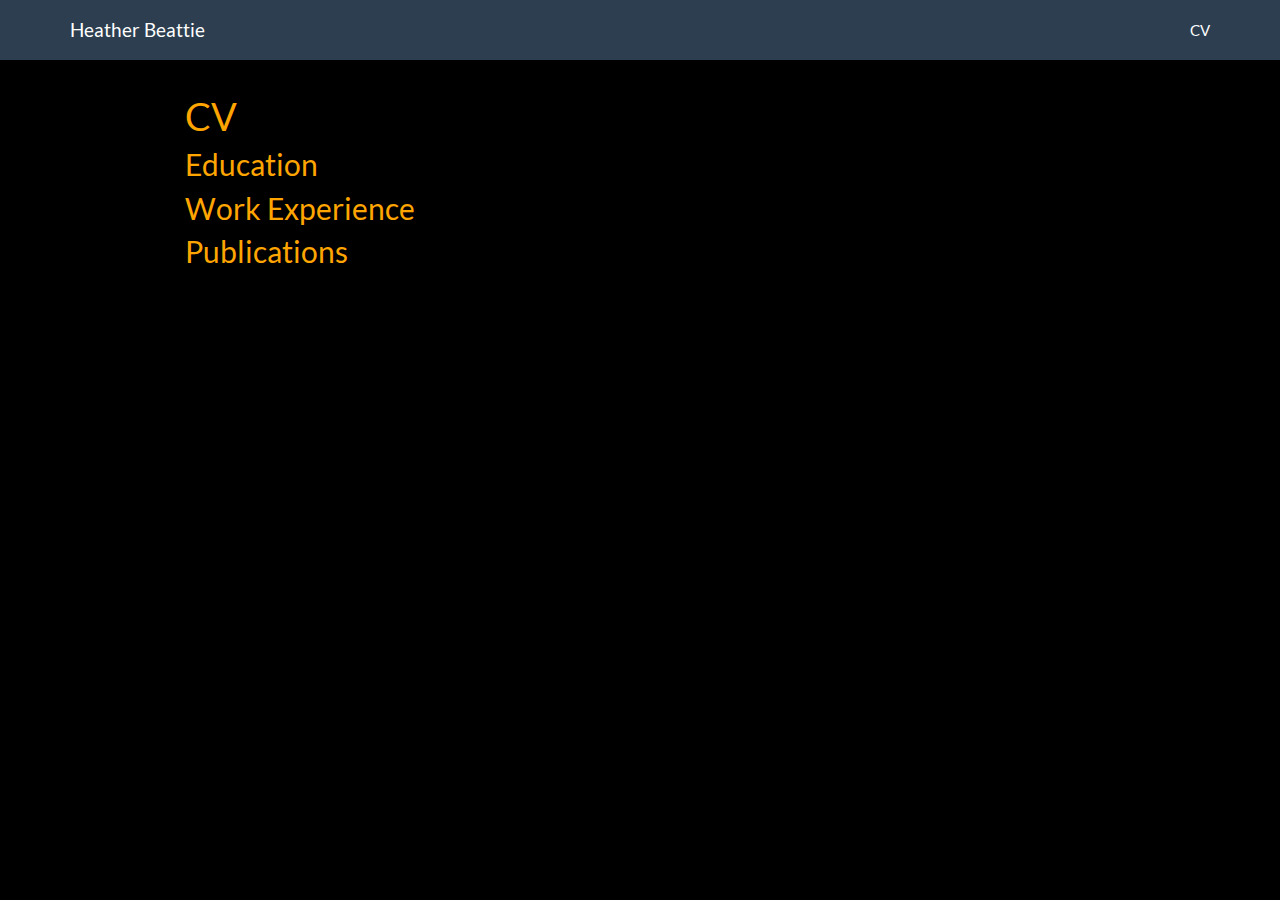
==== commit f46fba62: "style changes" ====
--- a/docs/cv.html
+++ b/docs/cv.html
@@ -253,7 +253,9 @@
         
       </ul>
       <ul class="nav navbar-nav navbar-right">
-        
+        <li>
+  <a href="cv.rmd">CV</a>
+</li>
       </ul>
     </div><!--/.nav-collapse -->
   </div><!--/.container -->
@@ -268,7 +270,15 @@
 </div>
 
 
-
+<div id="education" class="section level2">
+<h2>Education</h2>
+</div>
+<div id="work-experience" class="section level2">
+<h2>Work Experience</h2>
+</div>
+<div id="publications" class="section level2">
+<h2>Publications</h2>
+</div>
 
 
 
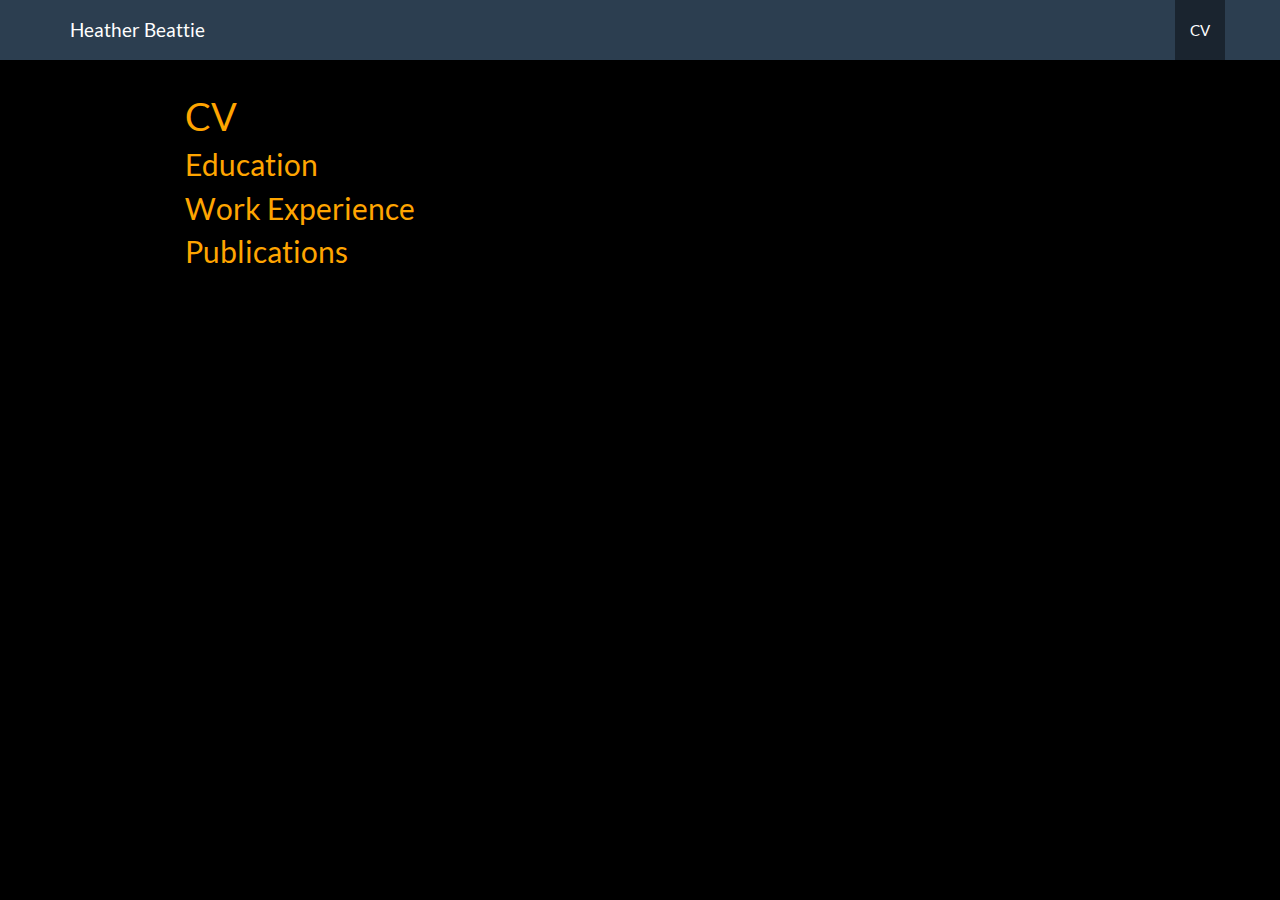
==== commit 9864fd73: "amending cv" ====
--- a/docs/cv.html
+++ b/docs/cv.html
@@ -254,7 +254,7 @@
       </ul>
       <ul class="nav navbar-nav navbar-right">
         <li>
-  <a href="cv.rmd">CV</a>
+  <a href="cv.html">CV</a>
 </li>
       </ul>
     </div><!--/.nav-collapse -->
